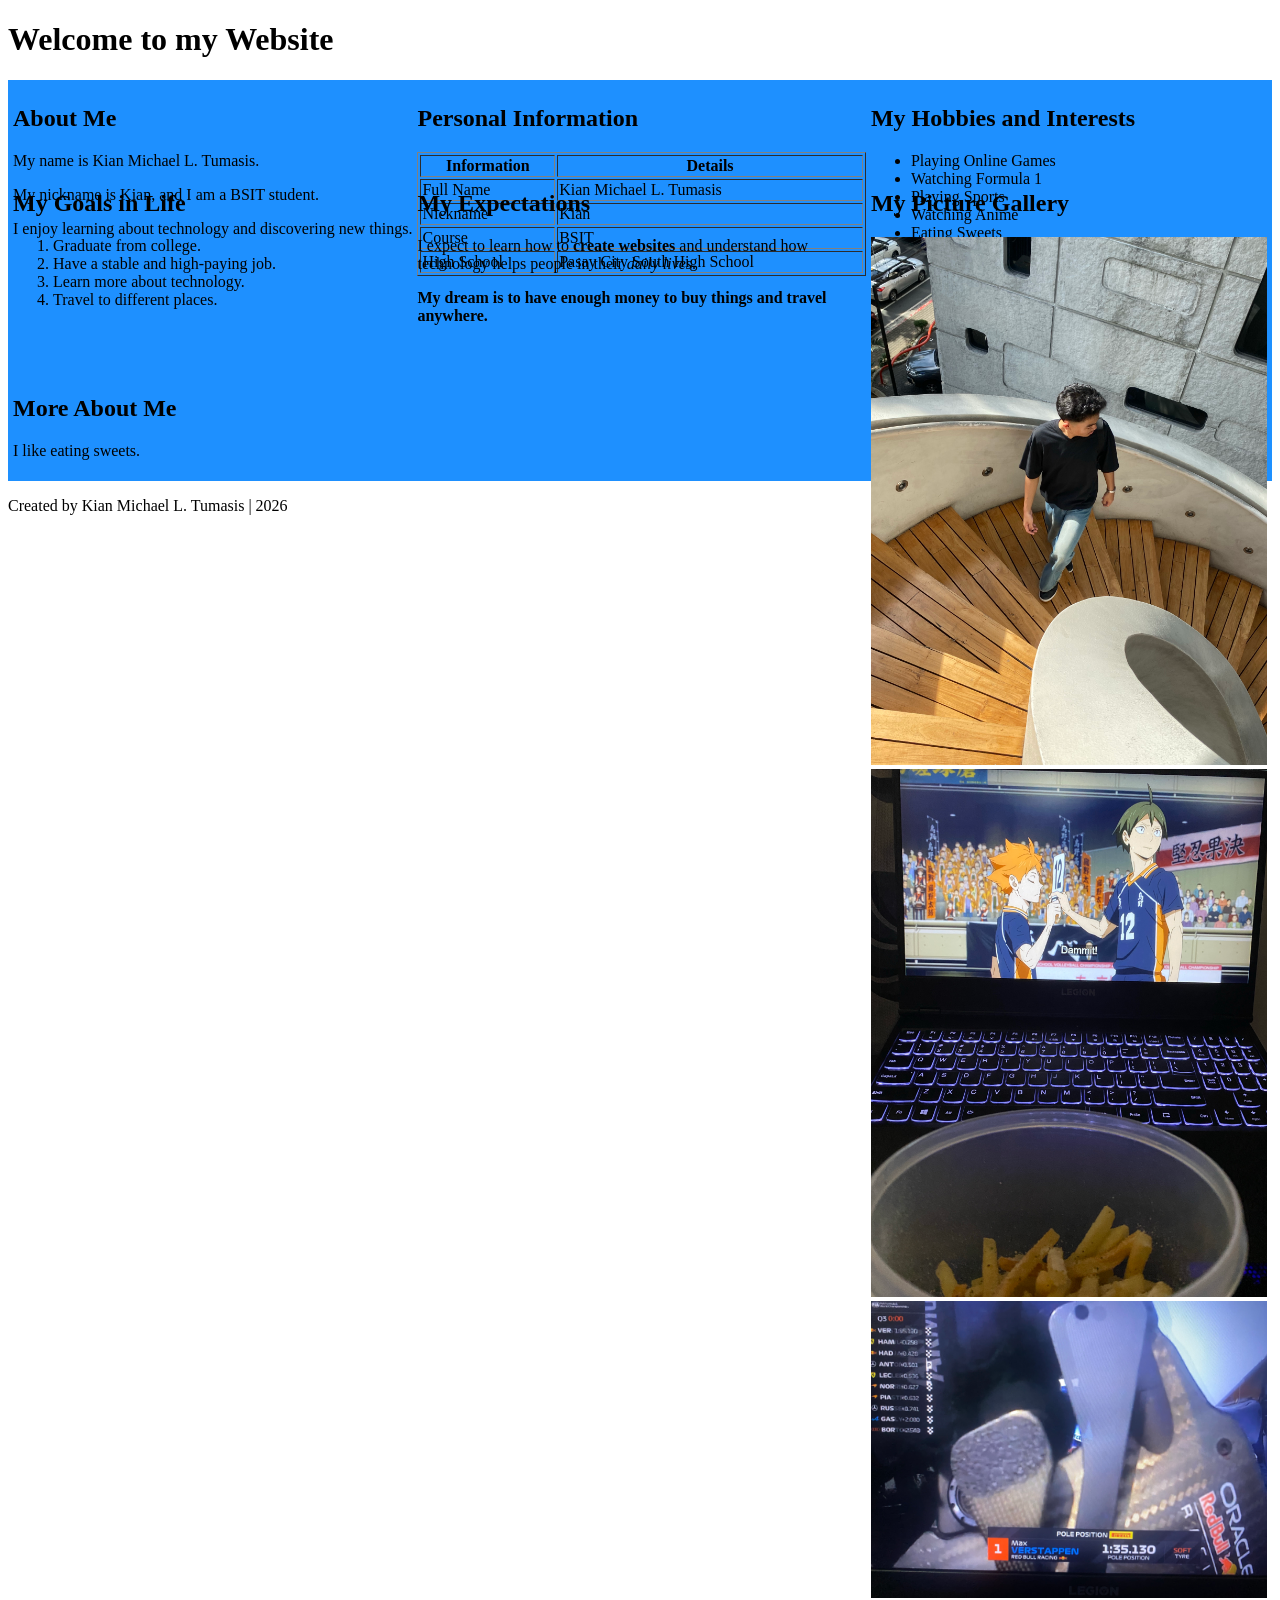
==== introduction/introduction/index.html @ d03a4450 "Update index.html" ====
<!DOCTYPE html>
<html lang="en">
<head>
<meta charset="UTF-8">
<meta name="viewport" content="width=device-width, initial-scale=1.0">
<title>My Personal Introduction</title>
<link rel="stylesheet" href="Css/css-grid.css">
</head>
<body>

<header>
    <h1>Welcome to my Website</h1>
</header>

<main class="container">

    <section class="box">
        <h2>About Me</h2>
        <p>My name is Kian Michael L. Tumasis.</p>
        <p>My nickname is Kian, and I am a BSIT student.</p>
        <p>I enjoy learning about technology and discovering new things.</p>
    </section>

    <section class="box">
        <h2>Personal Information</h2>
        <table border="1" width="100%">
            <tr>
                <th>Information</th>
                <th>Details</th>
            </tr>
            <tr>
                <td>Full Name</td>
                <td>Kian Michael L. Tumasis</td>
            </tr>
            <tr>
                <td>Nickname</td>
                <td>Kian</td>
            </tr>
            <tr>
                <td>Course</td>
                <td>BSIT</td>
            </tr>
            <tr>
                <td>High School</td>
                <td>Pasay City South High School</td>
            </tr>
        </table>
    </section>

    <section class="box">
        <h2>My Hobbies and Interests</h2>
        <ul>
            <li>Playing Online Games</li>
            <li>Watching Formula 1</li>
            <li>Playing Sports</li>
            <li>Watching Anime</li>
            <li>Eating Sweets</li>
        </ul>
    </section>

    <section class="box">
        <h2>My Goals in Life</h2>
        <ol>
            <li>Graduate from college.</li>
            <li>Have a stable and high-paying job.</li>
            <li>Learn more about technology.</li>
            <li>Travel to different places.</li>
        </ol>
    </section>

    <section class="box">
        <h2>My Expectations</h2>
        <p>
            I expect to learn how to <b>create websites</b>
            and understand how technology helps people in their
            <i>daily lives</i>.
        </p>
        <p>
            <b>My dream is to have enough money to buy things
            and travel anywhere.</b>
        </p>
    </section>

    <section class="box">
        <h2>My Picture Gallery</h2>
        <img src="Image%20(1).jpg" width="100%">
        <img src="Image%20(2).jpg" width="100%">
        <img src="Image%20(3).jpg" width="100%">
    </section>

    <section class="box">
        <h2>More About Me</h2>
        <p>I like eating sweets.</p>
    </section>

</main>

<footer>
    <p>Created by Kian Michael L. Tumasis | 2026</p>
</footer>

</body>
</html>
---- introduction/introduction/Css/css-grid.css ----
.container {
  display: grid;
  grid-template-columns: auto auto auto;
  grid-template-rows: 80px 200px;  
  background-color: dodgerblue;
  padding: 5px;
  gap: 5px;  
}
.container div {
  background-color: #f1f1f1;
  color:#000;
  padding: 10px;
  font-size: 30px;
  text-align: center;
}
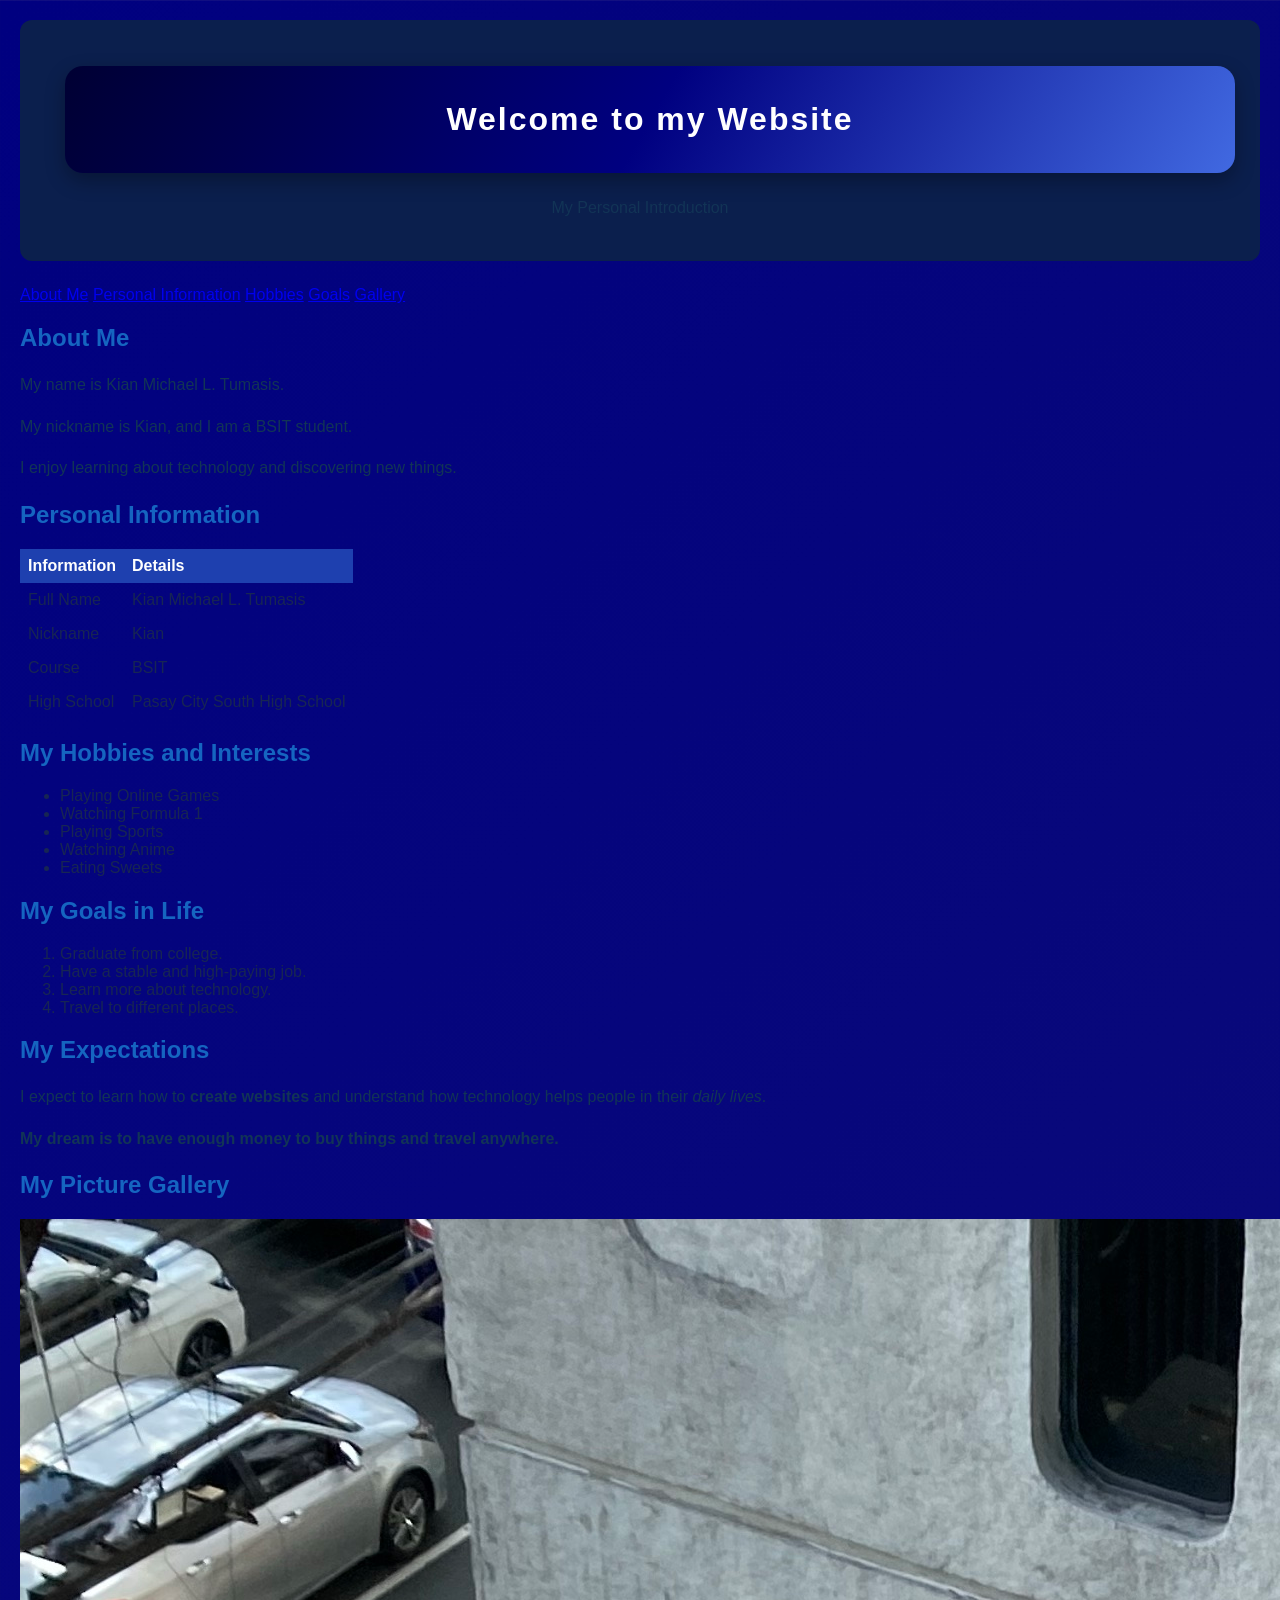
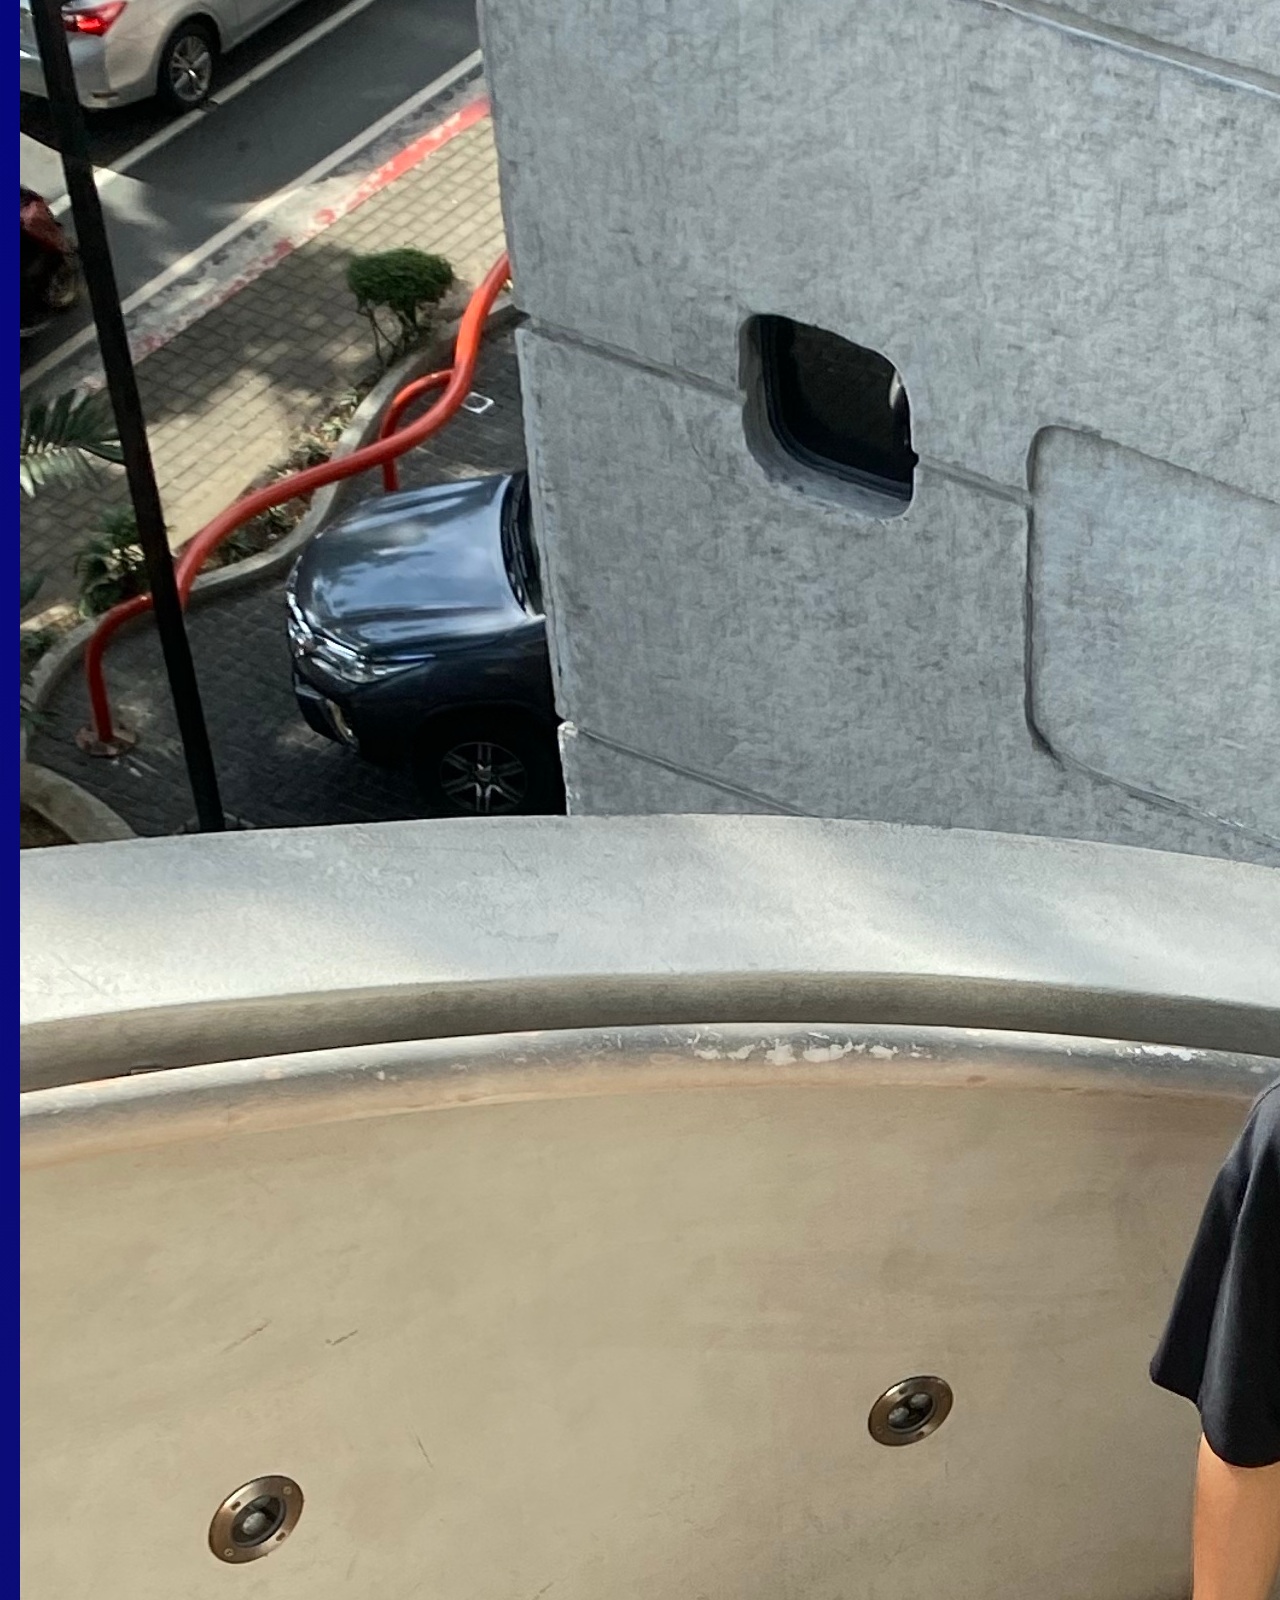
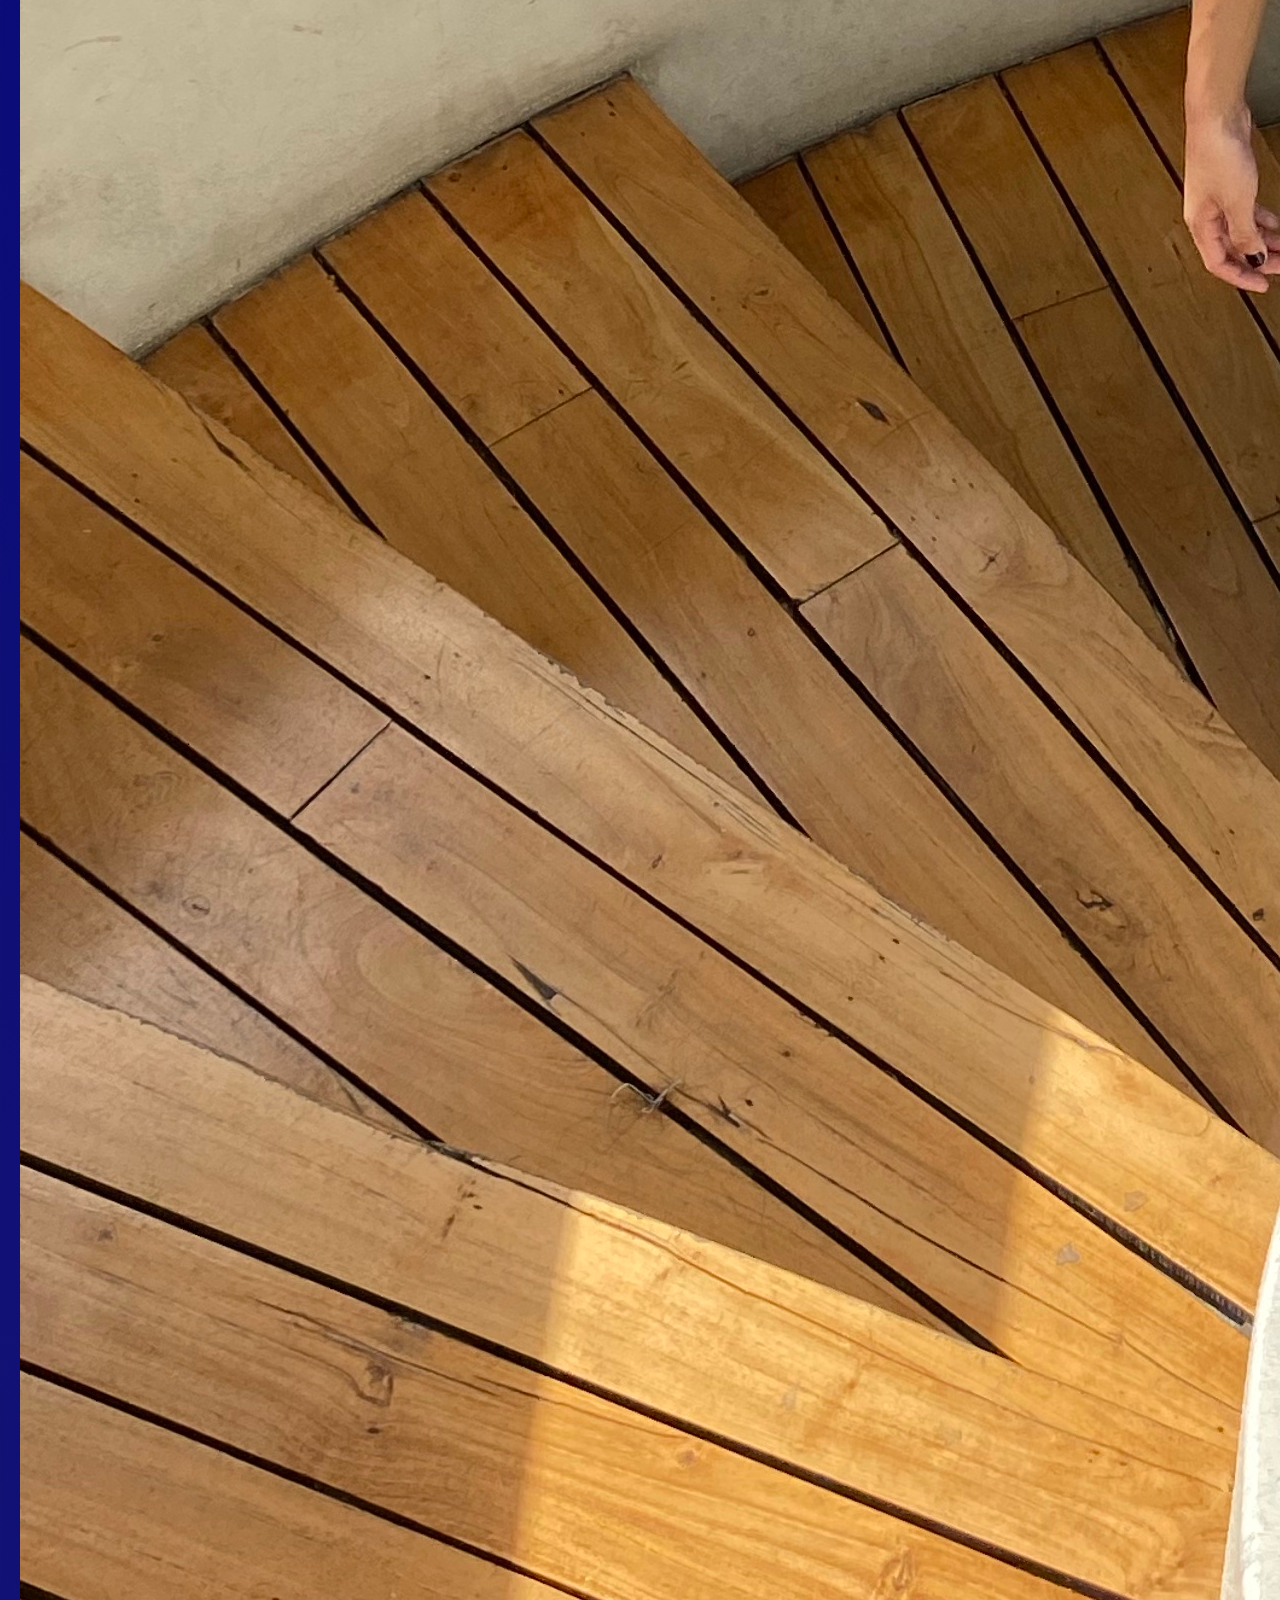
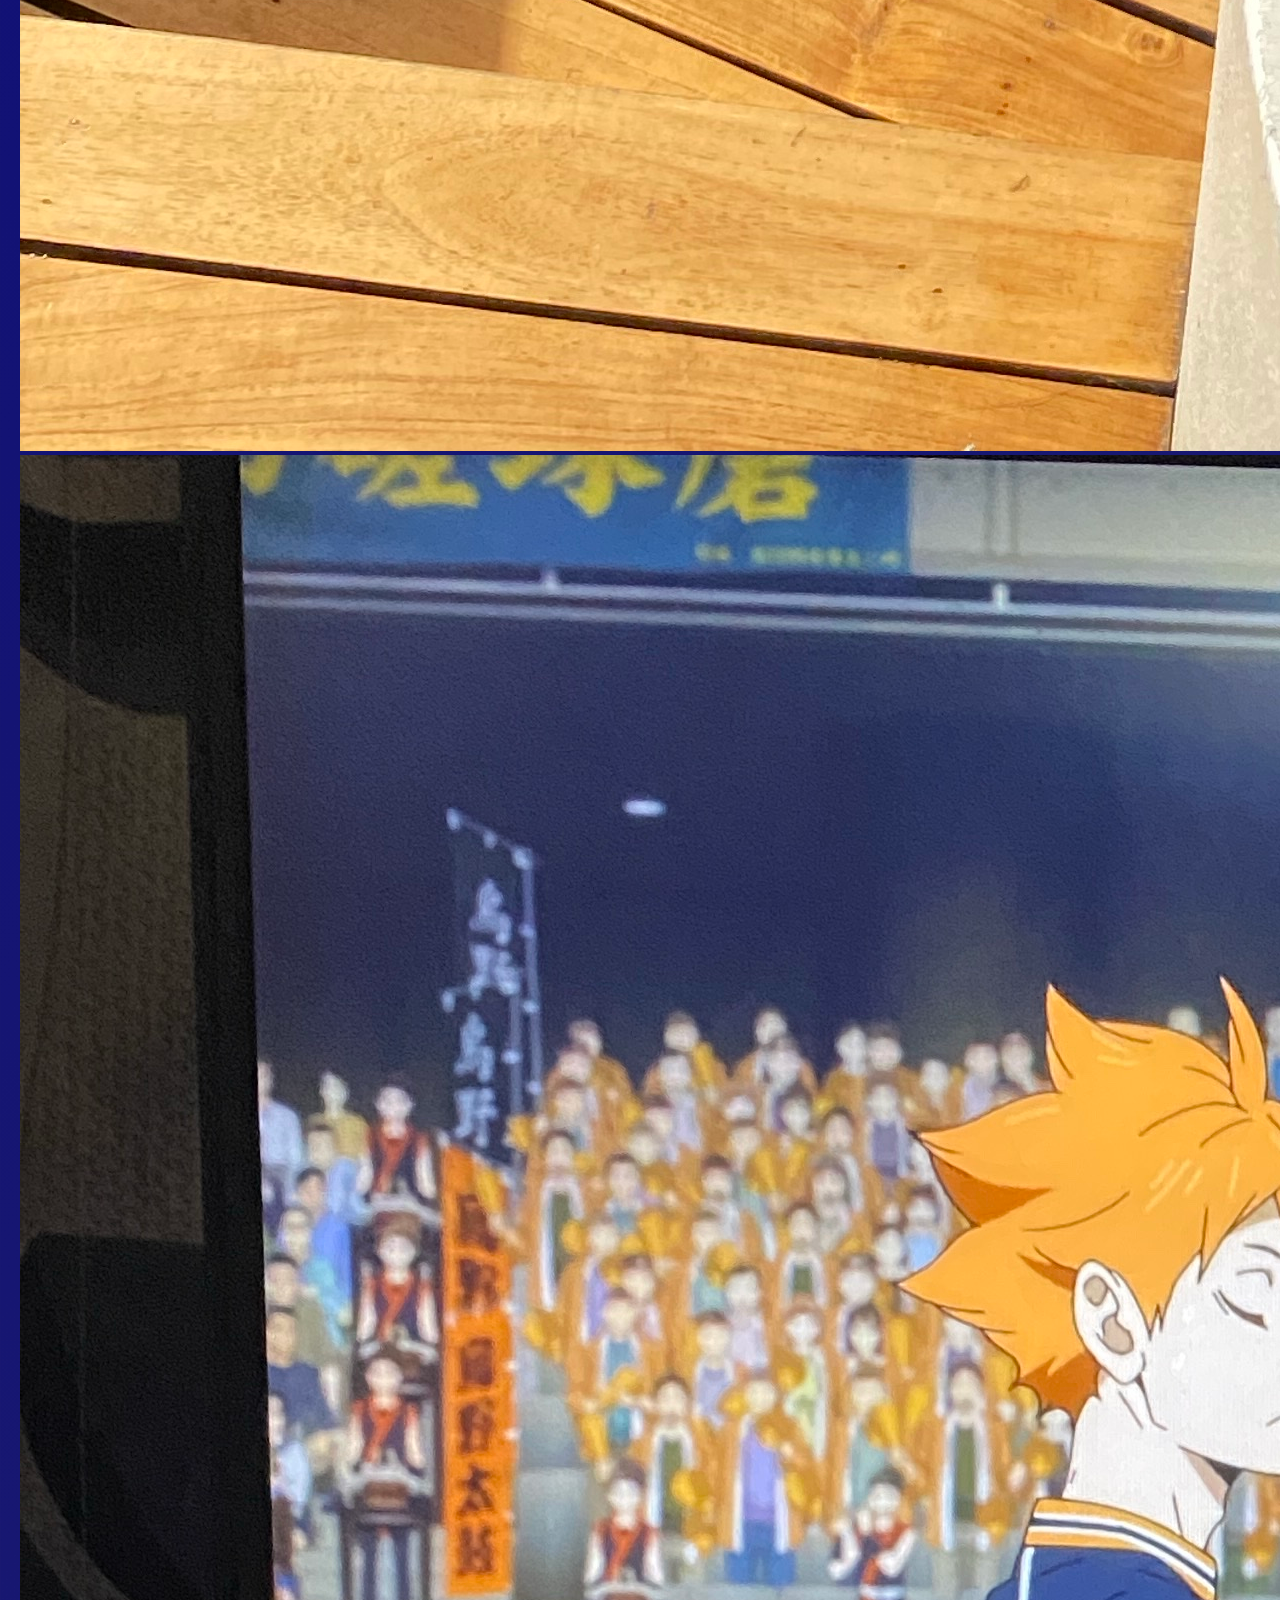
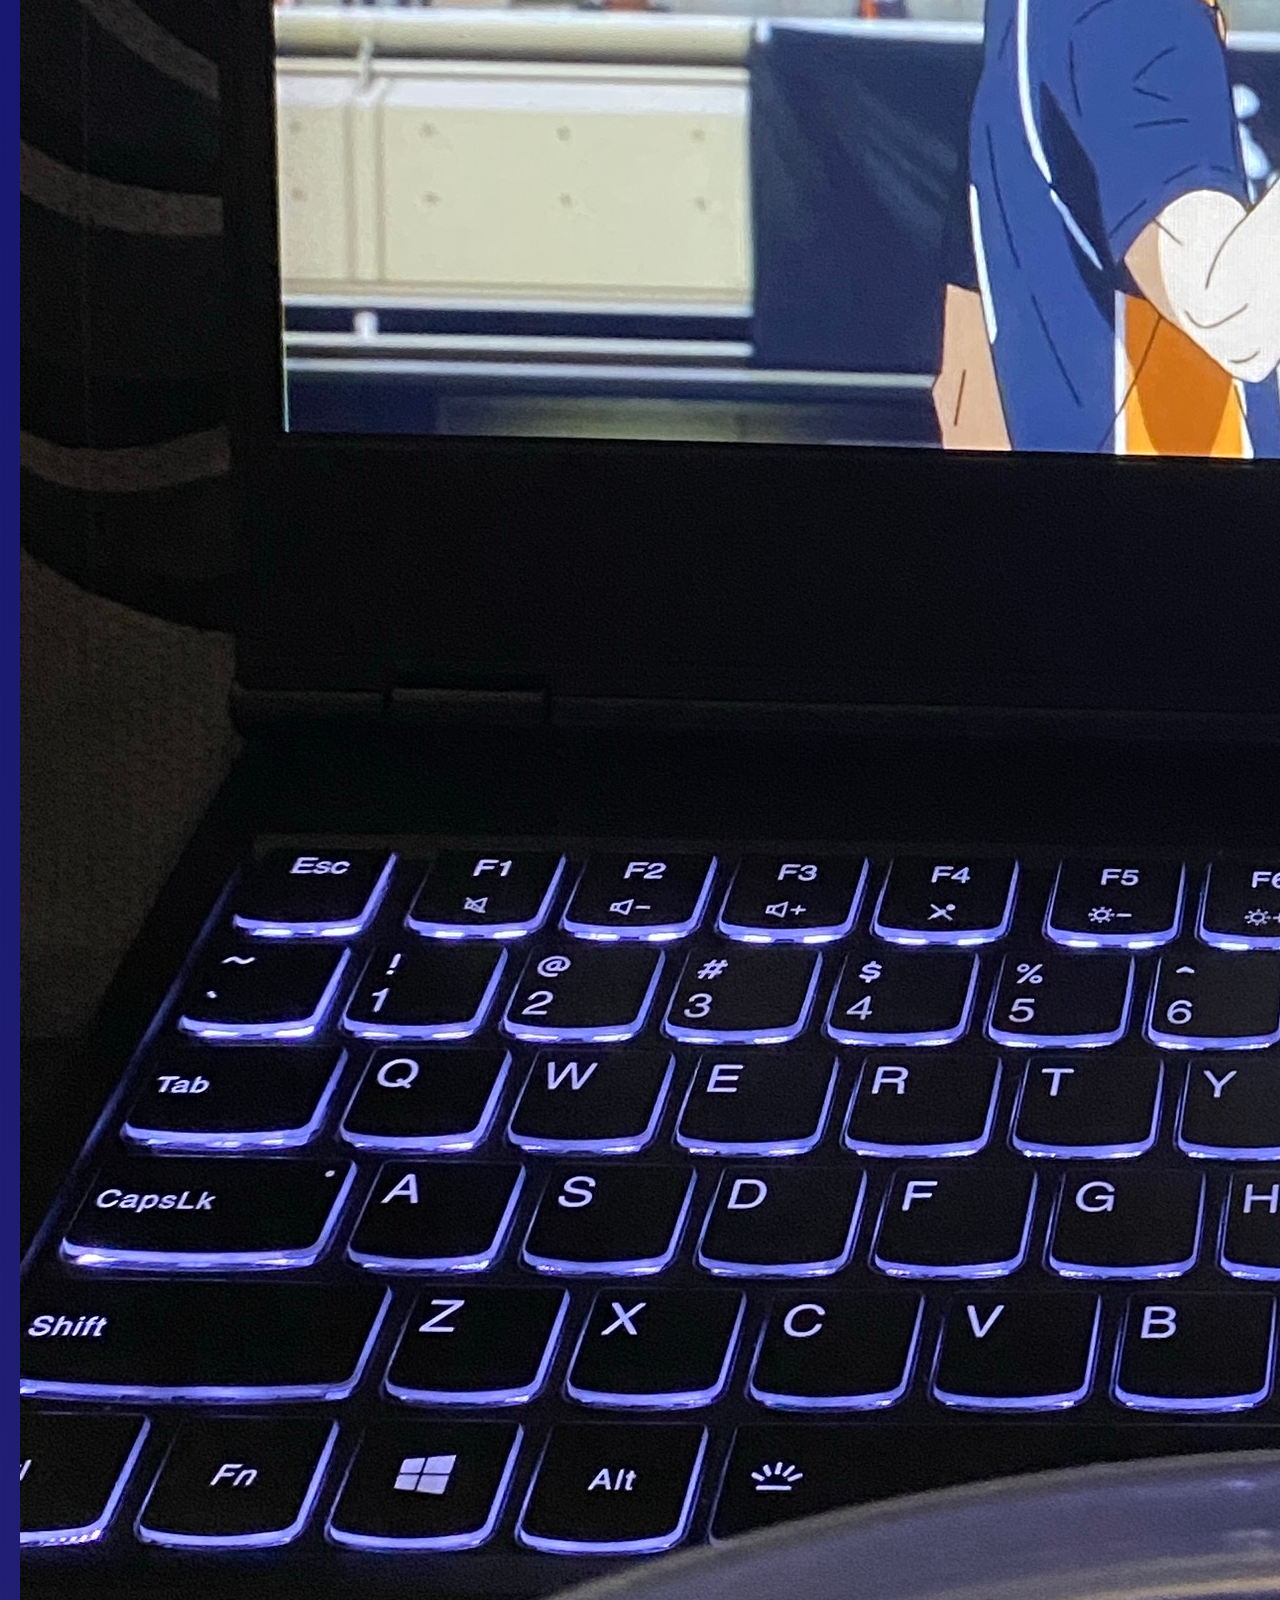
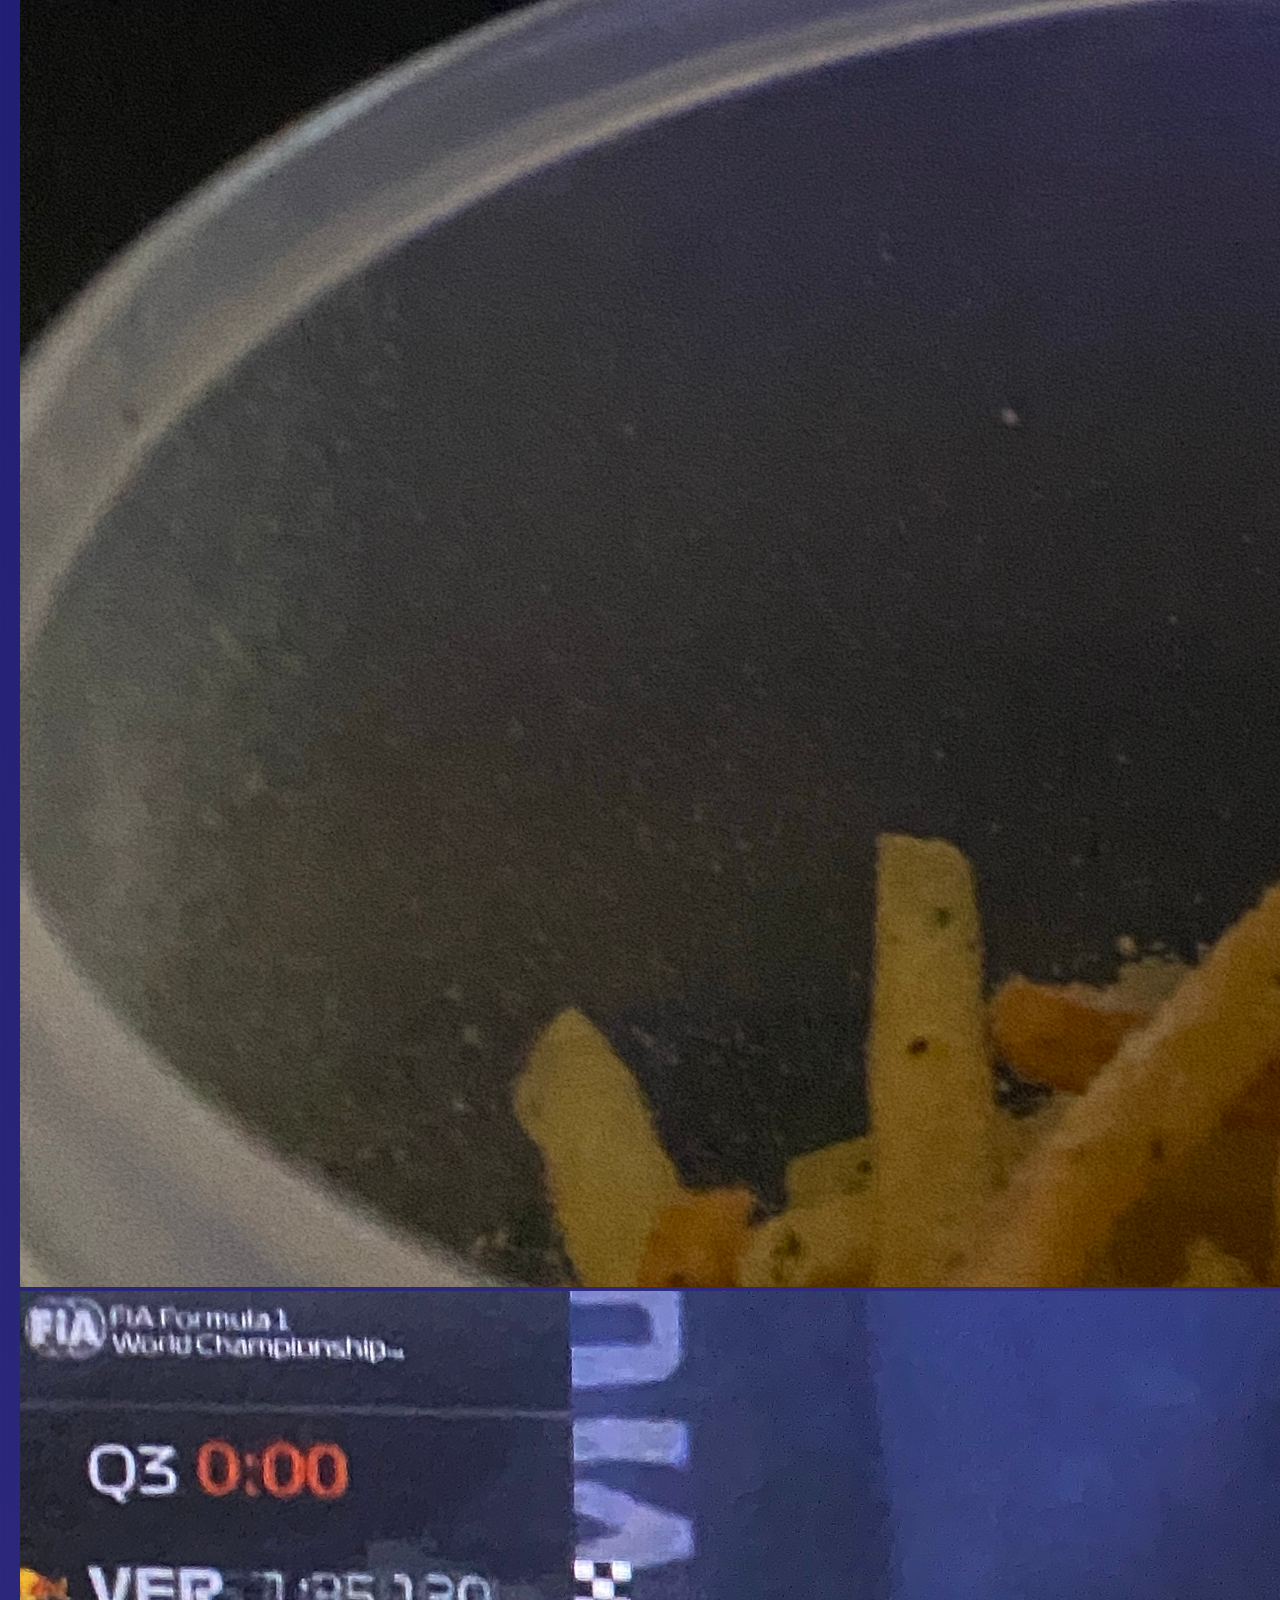
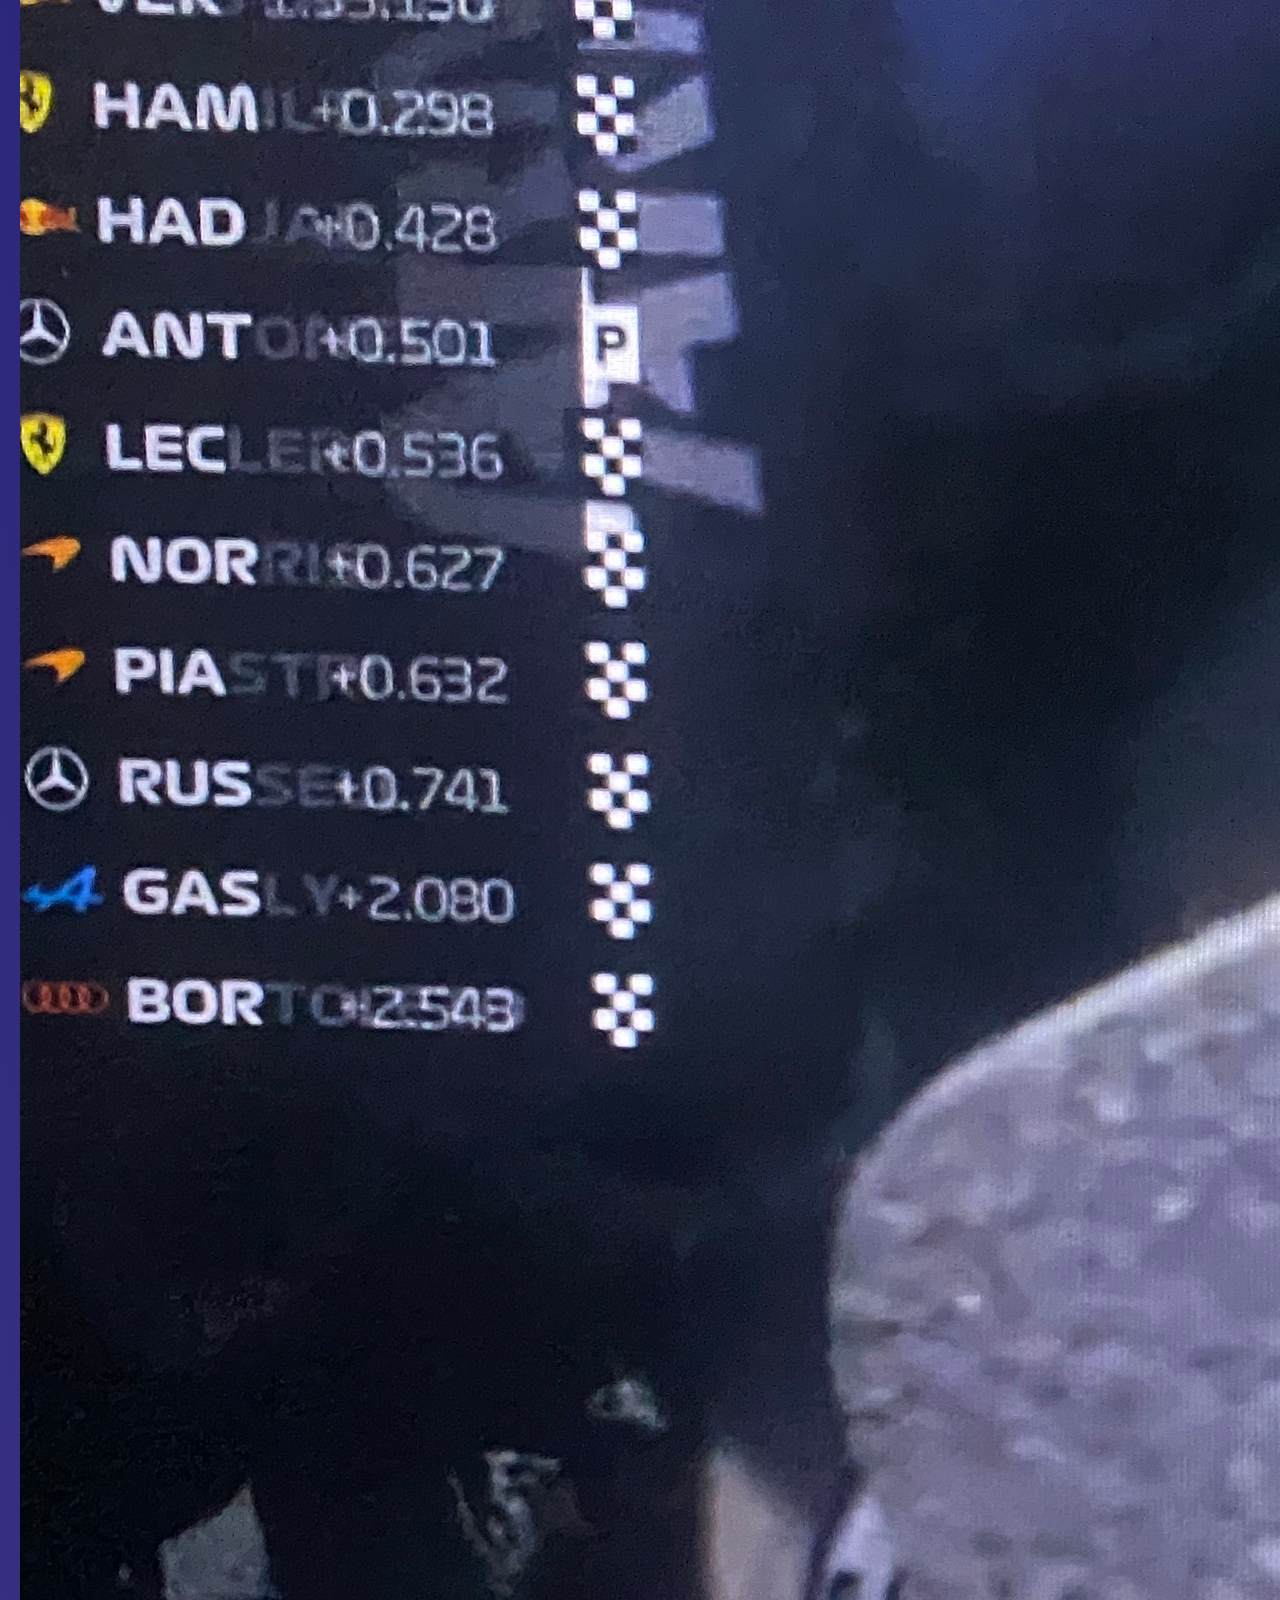
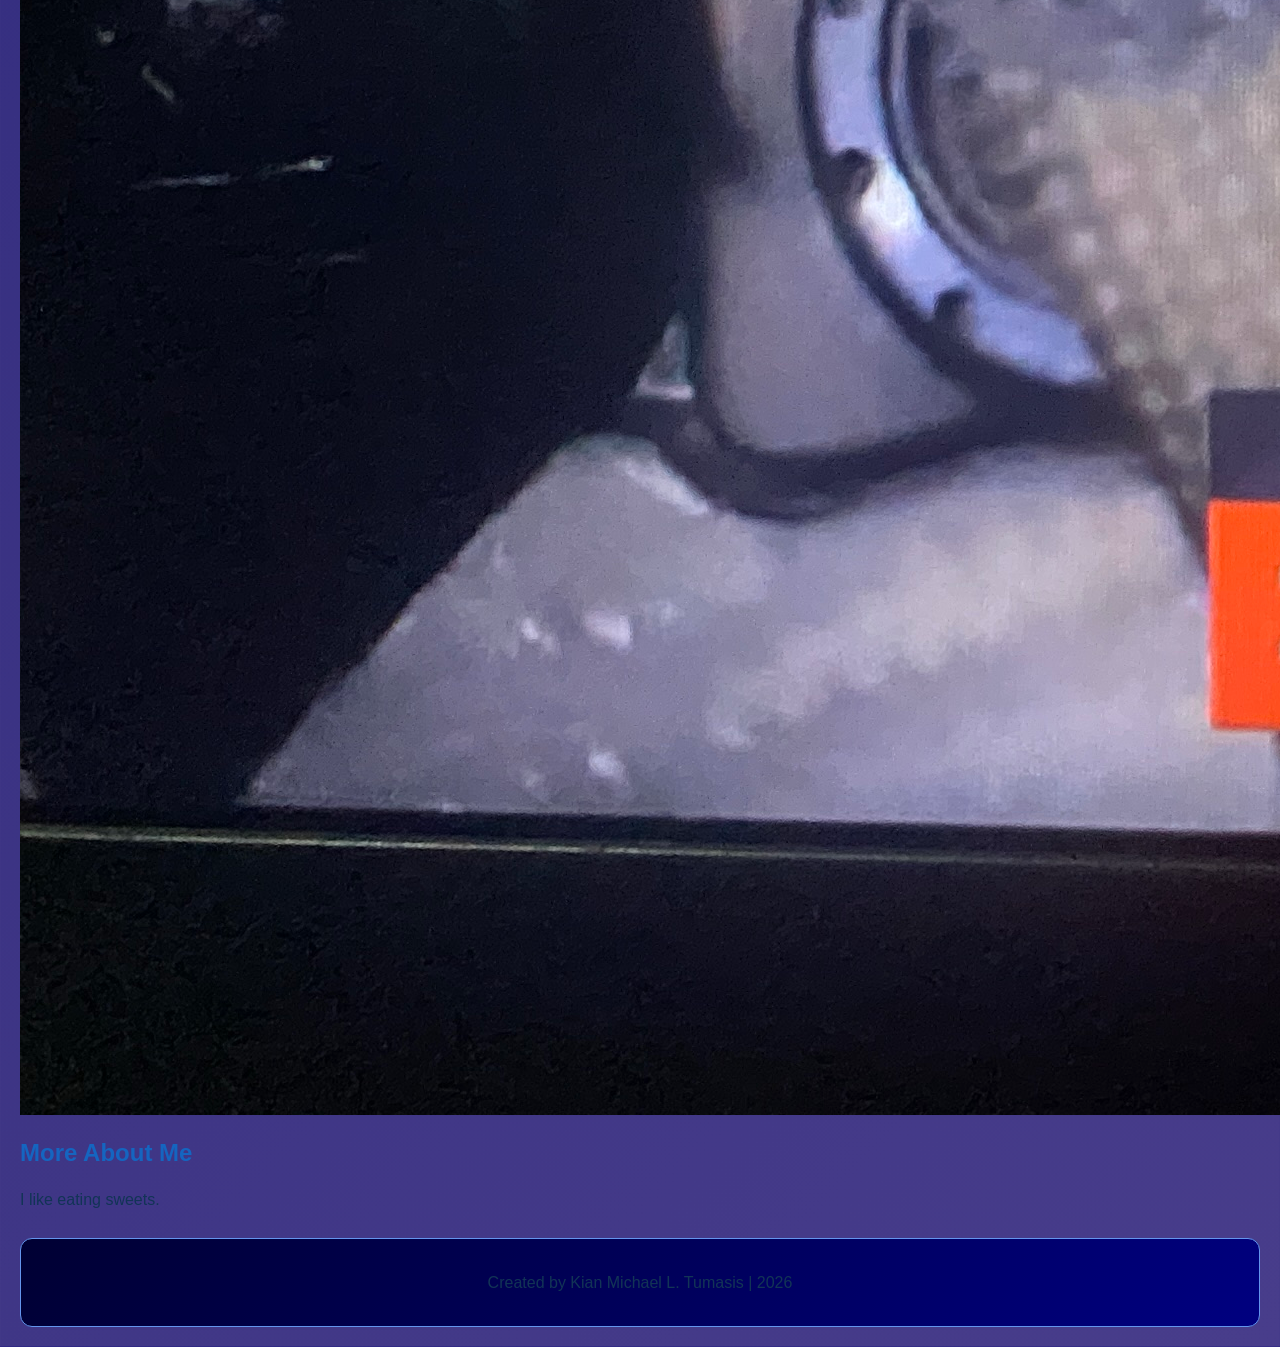
==== commit a0a806f6: "Update index.html" ====
--- a/introduction/introduction/index.html
+++ b/introduction/introduction/index.html
@@ -2,96 +2,113 @@
 <!DOCTYPE html>
 <html lang="en">
 <head>
-<meta charset="UTF-8">
-<meta name="viewport" content="width=device-width, initial-scale=1.0">
-<title>My Personal Introduction</title>
-<link rel="stylesheet" href="Css/css-grid.css">
+    <meta charset="UTF-8">
+    <meta name="viewport" content="width=device-width, initial-scale=1.0">
+    <title>My Personal Introduction</title>
+    <link rel="stylesheet" href="Css/mystyle.css">
+    <link rel="stylesheet" href="Css/flexbox.css">
+    <link rel="stylesheet" href="Css/css-grid.css">
 </head>
 <body>
 
 <header>
     <h1>Welcome to my Website</h1>
+    <p>My Personal Introduction</p>
 </header>
 
-<main class="container">
+<nav class="flex-container">
+    <a href="#about">About Me</a>
+    <a href="#information">Personal Information</a>
+    <a href="#hobbies">Hobbies</a>
+    <a href="#goals">Goals</a>
+    <a href="#gallery">Gallery</a>
+</nav>
 
-    <section class="box">
-        <h2>About Me</h2>
-        <p>My name is Kian Michael L. Tumasis.</p>
-        <p>My nickname is Kian, and I am a BSIT student.</p>
-        <p>I enjoy learning about technology and discovering new things.</p>
-    </section>
+<main>
 
-    <section class="box">
-        <h2>Personal Information</h2>
-        <table border="1" width="100%">
-            <tr>
-                <th>Information</th>
-                <th>Details</th>
-            </tr>
-            <tr>
-                <td>Full Name</td>
-                <td>Kian Michael L. Tumasis</td>
-            </tr>
-            <tr>
-                <td>Nickname</td>
-                <td>Kian</td>
-            </tr>
-            <tr>
-                <td>Course</td>
-                <td>BSIT</td>
-            </tr>
-            <tr>
-                <td>High School</td>
-                <td>Pasay City South High School</td>
-            </tr>
-        </table>
-    </section>
+    <section class="grid-container">
 
-    <section class="box">
-        <h2>My Hobbies and Interests</h2>
-        <ul>
-            <li>Playing Online Games</li>
-            <li>Watching Formula 1</li>
-            <li>Playing Sports</li>
-            <li>Watching Anime</li>
-            <li>Eating Sweets</li>
-        </ul>
-    </section>
+        <div class="grid-item" id="about">
+            <h2>About Me</h2>
+            <p>My name is Kian Michael L. Tumasis.</p>
+            <p>My nickname is Kian, and I am a BSIT student.</p>
+            <p>I enjoy learning about technology and discovering new things.</p>
+        </div>
 
-    <section class="box">
-        <h2>My Goals in Life</h2>
-        <ol>
-            <li>Graduate from college.</li>
-            <li>Have a stable and high-paying job.</li>
-            <li>Learn more about technology.</li>
-            <li>Travel to different places.</li>
-        </ol>
-    </section>
+        <div class="grid-item" id="information">
+            <h2>Personal Information</h2>
+            <table>
+                <tr>
+                    <th>Information</th>
+                    <th>Details</th>
+                </tr>
+                <tr>
+                    <td>Full Name</td>
+                    <td>Kian Michael L. Tumasis</td>
+                </tr>
+                <tr>
+                    <td>Nickname</td>
+                    <td>Kian</td>
+                </tr>
+                <tr>
+                    <td>Course</td>
+                    <td>BSIT</td>
+                </tr>
+                <tr>
+                    <td>High School</td>
+                    <td>Pasay City South High School</td>
+                </tr>
+            </table>
+        </div>
 
-    <section class="box">
-        <h2>My Expectations</h2>
-        <p>
-            I expect to learn how to <b>create websites</b>
-            and understand how technology helps people in their
-            <i>daily lives</i>.
-        </p>
-        <p>
-            <b>My dream is to have enough money to buy things
-            and travel anywhere.</b>
-        </p>
-    </section>
+        <div class="grid-item" id="hobbies">
+            <h2>My Hobbies and Interests</h2>
+            <ul>
+                <li>Playing Online Games</li>
+                <li>Watching Formula 1</li>
+                <li>Playing Sports</li>
+                <li>Watching Anime</li>
+                <li>Eating Sweets</li>
+            </ul>
+        </div>
 
-    <section class="box">
-        <h2>My Picture Gallery</h2>
-        <img src="Image%20(1).jpg" width="100%">
-        <img src="Image%20(2).jpg" width="100%">
-        <img src="Image%20(3).jpg" width="100%">
-    </section>
+        <div class="grid-item" id="goals">
+            <h2>My Goals in Life</h2>
+            <ol>
+                <li>Graduate from college.</li>
+                <li>Have a stable and high-paying job.</li>
+                <li>Learn more about technology.</li>
+                <li>Travel to different places.</li>
+            </ol>
+        </div>
 
-    <section class="box">
-        <h2>More About Me</h2>
-        <p>I like eating sweets.</p>
+        <div class="grid-item">
+            <h2>My Expectations</h2>
+            <p>
+                I expect to learn how to <b>create websites</b>
+                and understand how technology helps people in their
+                <i>daily lives</i>.
+            </p>
+            <p>
+                <b>My dream is to have enough money to buy things
+                and travel anywhere.</b>
+            </p>
+        </div>
+
+        <div class="grid-item" id="gallery">
+            <h2>My Picture Gallery</h2>
+            <div class="flex-container gallery">
+                <img src="Image%20(1).jpg" alt="My picture 1">
+                <img src="Image%20(2).jpg" alt="My picture 2">
+                <img src="Image%20(3).jpg" alt="My picture 3">
+            </div>
+        </div>
+
+        <div class="grid-item">
+            <h2>More About Me</h2>
+            <p>I like eating sweets.</p>
+        </div>
+
     </section>
 
 </main>
--- a/introduction/introduction/Css/mystyle.css
+++ b/introduction/introduction/Css/mystyle.css
@@ -0,0 +1,26 @@
+
+body {
+    background-color: #bbdefb;
+    font-family: Arial, sans-serif;
+    margin: 20px;
+    color: #0d47a1;
+}
+
+h1 {
+    color: #0d47a1;
+    margin-left: 20px;
+    background-color: #64b5f6;
+    padding: 20px;
+    border-radius: 10px;
+}
+
+h2 {
+    color: #1565c0;
+}
+
+p {
+    color: #123456;
+    font-size: 16px;
+    line-height: 1.6;
+}
+
--- a/introduction/introduction/Css/flexbox.css
+++ b/introduction/introduction/Css/flexbox.css
@@ -0,0 +1,95 @@
+
+body {
+    font-family: Arial, sans-serif;
+    margin: 0;
+    padding: 25px;
+    background: linear-gradient(135deg, #000080, #191970, #483d8b);
+    color: #ffffff;
+}
+
+h1 {
+    text-align: center;
+    color: white;
+    background: linear-gradient(120deg, #000033, #000080, #4169e1);
+    padding: 35px;
+    border-radius: 18px;
+    box-shadow: 0 8px 20px rgba(0,0,0,0.3);
+    letter-spacing: 2px;
+}
+
+.container {
+    display: flex;
+    flex-wrap: wrap;
+    justify-content: center;
+    align-items: stretch;
+    gap: 20px;
+    padding: 25px;
+    background: rgba(255,255,255,0.12);
+    border: 2px solid #6495ed;
+    border-radius: 20px;
+}
+
+.item {
+    flex: 1 1 200px;
+    min-height: 150px;
+    padding: 25px;
+    border-radius: 18px;
+    color: white;
+    text-align: center;
+    display: flex;
+    justify-content: center;
+    align-items: center;
+    font-size: 20px;
+    font-weight: bold;
+    box-shadow: 0 6px 15px rgba(0,0,0,0.3);
+    transition: 0.3s ease;
+}
+
+.item:nth-child(1) {
+    background: linear-gradient(135deg, #000080, #4169e1);
+}
+
+.item:nth-child(2) {
+    background: linear-gradient(135deg, #191970, #7b68ee);
+}
+
+.item:nth-child(3) {
+    background: linear-gradient(135deg, #ff416c, #ff4b2b);
+}
+
+.item:nth-child(4) {
+    background: linear-gradient(135deg, #000080, #00bcd4);
+}
+
+.item:nth-child(5) {
+    background: linear-gradient(135deg, #483d8b, #9370db);
+}
+
+.item:hover {
+    transform: translateY(-8px) scale(1.03);
+    box-shadow: 0 12px 25px rgba(0,0,0,0.4);
+}
+
+footer {
+    text-align: center;
+    color: white;
+    padding: 20px;
+    margin-top: 25px;
+    background: linear-gradient(135deg, #000033, #000080);
+    border: 1px solid #6495ed;
+    border-radius: 15px;
+}
+
+@media (max-width: 600px) {
+    body {
+        padding: 12px;
+    }
+
+    .container {
+        padding: 12px;
+    }
+
+    .item {
+        flex-basis: 100%;
+    }
+}
--- a/introduction/introduction/Css/css-grid.css
+++ b/introduction/introduction/Css/css-grid.css
@@ -1,15 +1,81 @@
+
+body {
+    margin: 0;
+    padding: 20px;
+    background-color: #dbeafe;
+    font-family: Arial, sans-serif;
+    color: #172554;
+}
+
+header {
+    background-color: #0b1f4d;
+    color: white;
+    text-align: center;
+    padding: 25px;
+    border-radius: 12px;
+    margin-bottom: 25px;
+}
+
 .container {
-  display: grid;
-  grid-template-columns: auto auto auto;
-  grid-template-rows: 80px 200px;  
-  background-color: dodgerblue;
-  padding: 5px;
-  gap: 5px;  
+    display: grid;
+    grid-template-columns: repeat(3, 1fr);
+    grid-template-rows: auto;
+    gap: 20px;
 }
-.container div {
-  background-color: #f1f1f1;
-  color:#000;
-  padding: 10px;
-  font-size: 30px;
-  text-align: center;
+
+.box {
+    background-color: #ffffff;
+    border: 2px solid #2563eb;
+    border-radius: 12px;
+    padding: 20px;
+    box-shadow: 0 4px 10px rgba(0, 0, 0, 0.12);
 }
+
+.box h2 {
+    color: #123b80;
+    border-bottom: 2px solid #60a5fa;
+    padding-bottom: 10px;
+}
+
+.box img {
+    width: 100%;
+    height: 150px;
+    object-fit: cover;
+    border-radius: 8px;
+    margin-bottom: 10px;
+}
+
+table {
+    border-collapse: collapse;
+}
+
+th {
+    background-color: #1e40af;
+    color: white;
+}
+
+th, td {
+    padding: 8px;
+    text-align: left;
+}
+
+footer {
+    background-color: #0b1f4d;
+    color: white;
+    text-align: center;
+    padding: 15px;
+    margin-top: 25px;
+    border-radius: 12px;
+}
+
+@media (max-width: 768px) {
+    .container {
+        grid-template-columns: repeat(2, 1fr);
+    }
+}
+
+@media (max-width: 500px) {
+    .container {
+        grid-template-columns: 1fr;
+    }
+}
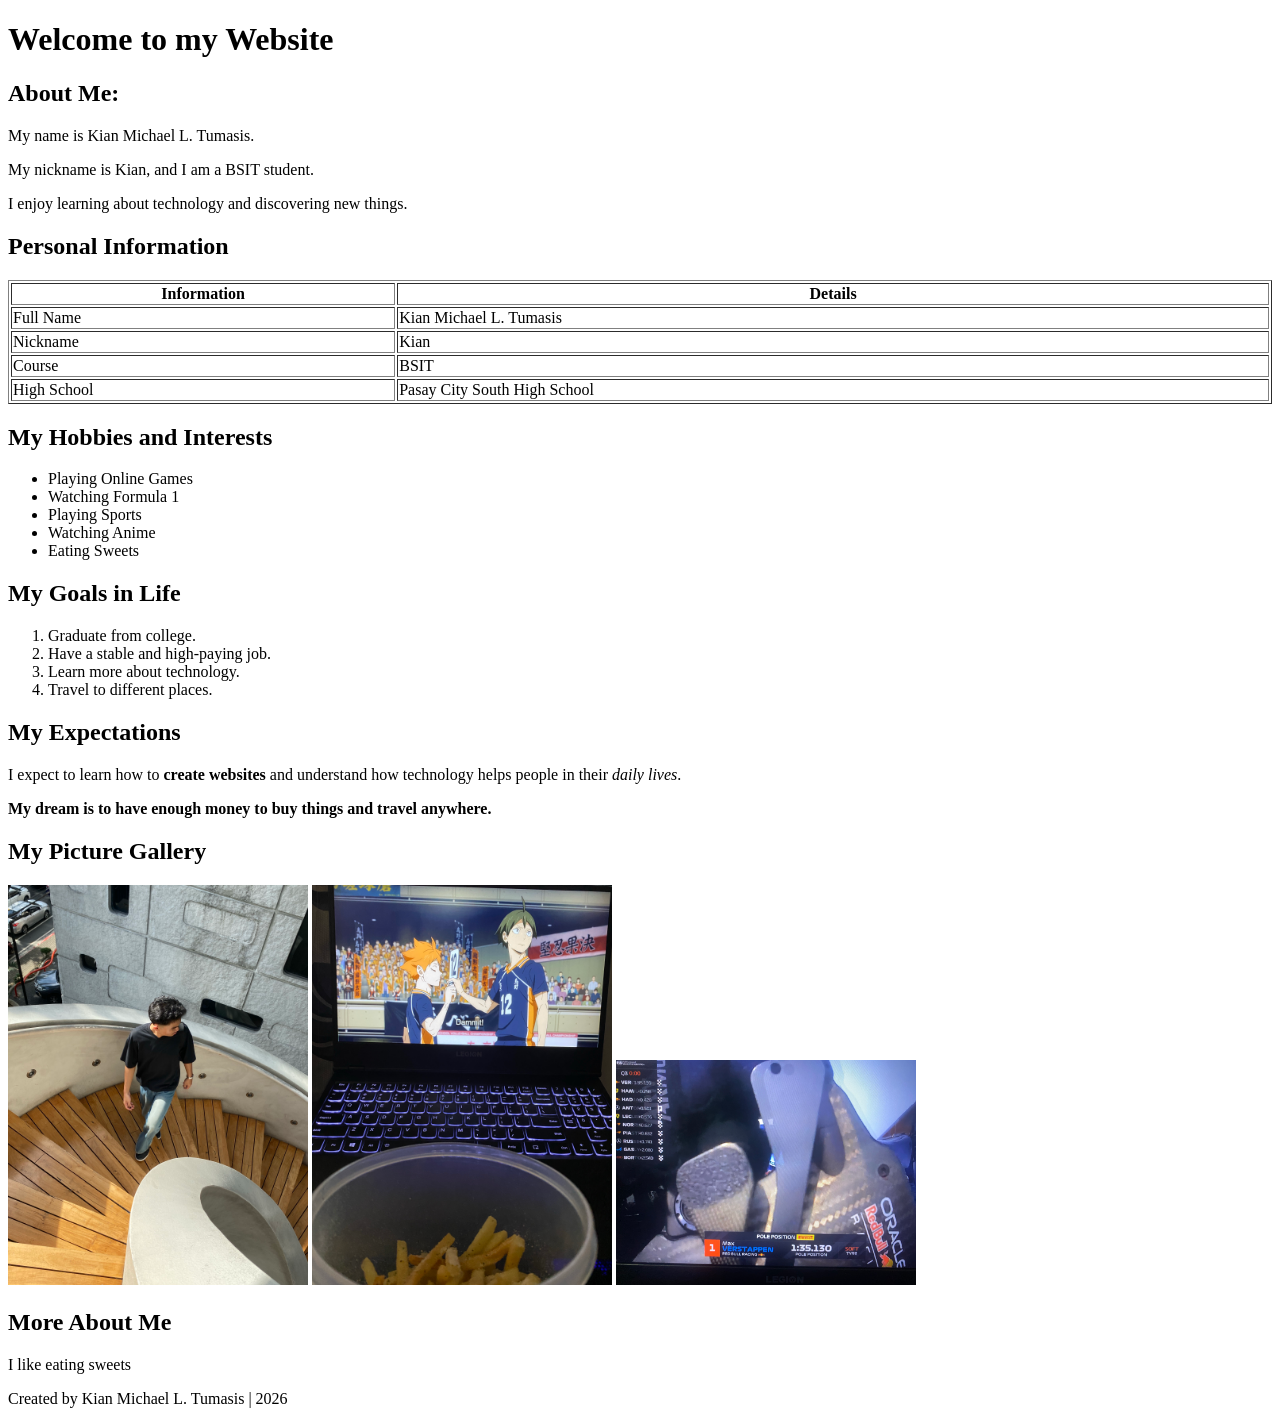
==== commit afe4437f: "Refactor index.html for improved structure" ====
--- a/introduction/introduction/index.html
+++ b/introduction/introduction/index.html
@@ -5,113 +5,86 @@
     <meta charset="UTF-8">
     <meta name="viewport" content="width=device-width, initial-scale=1.0">
     <title>My Personal Introduction</title>
-    <link rel="stylesheet" href="Css/mystyle.css">
-    <link rel="stylesheet" href="Css/flexbox.css">
-    <link rel="stylesheet" href="Css/css-grid.css">
+
+    <link rel="stylesheet" href="css/rwd.css?version=0.1">
 </head>
 <body>
 
 <header>
     <h1>Welcome to my Website</h1>
-    <p>My Personal Introduction</p>
 </header>
 
-<nav class="flex-container">
-    <a href="#about">About Me</a>
-    <a href="#information">Personal Information</a>
-    <a href="#hobbies">Hobbies</a>
-    <a href="#goals">Goals</a>
-    <a href="#gallery">Gallery</a>
-</nav>
+<div>
+    <h2>About Me:</h2>
+    <p>My name is Kian Michael L. Tumasis.</p>
+    <p>My nickname is Kian, and I am a BSIT student.</p>
+    <p>I enjoy learning about technology and discovering new things.</p>
 
-<main>
+    <h2>Personal Information</h2>
+    <table border="1" width="100%">
+        <tr>
+            <th>Information</th>
+            <th>Details</th>
+        </tr>
+        <tr>
+            <td>Full Name</td>
+            <td>Kian Michael L. Tumasis</td>
+        </tr>
+        <tr>
+            <td>Nickname</td>
+            <td>Kian</td>
+        </tr>
+        <tr>
+            <td>Course</td>
+            <td>BSIT</td>
+        </tr>
+        <tr>
+            <td>High School</td>
+            <td>Pasay City South High School</td>
+        </tr>
+    </table>
 
-    <section class="grid-container">
+    <h2>My Hobbies and Interests</h2>
+    <ul>
+        <li>Playing Online Games</li>
+        <li>Watching Formula 1</li>
+        <li>Playing Sports</li>
+        <li>Watching Anime</li>
+        <li>Eating Sweets</li>
+    </ul>
 
-        <div class="grid-item" id="about">
-            <h2>About Me</h2>
-            <p>My name is Kian Michael L. Tumasis.</p>
-            <p>My nickname is Kian, and I am a BSIT student.</p>
-            <p>I enjoy learning about technology and discovering new things.</p>
-        </div>
+    <h2>My Goals in Life</h2>
+    <ol>
+        <li>Graduate from college.</li>
+        <li>Have a stable and high-paying job.</li>
+        <li>Learn more about technology.</li>
+        <li>Travel to different places.</li>
+    </ol>
 
-        <div class="grid-item" id="information">
-            <h2>Personal Information</h2>
-            <table>
-                <tr>
-                    <th>Information</th>
-                    <th>Details</th>
-                </tr>
-                <tr>
-                    <td>Full Name</td>
-                    <td>Kian Michael L. Tumasis</td>
-                </tr>
-                <tr>
-                    <td>Nickname</td>
-                    <td>Kian</td>
-                </tr>
-                <tr>
-                    <td>Course</td>
-                    <td>BSIT</td>
-                </tr>
-                <tr>
-                    <td>High School</td>
-                    <td>Pasay City South High School</td>
-                </tr>
-            </table>
-        </div>
+    <h2>My Expectations</h2>
+    <p>
+        I expect to learn how to <b>create websites</b>
+        and understand how technology helps people in their
+        <i>daily lives</i>.
+    </p>
 
-        <div class="grid-item" id="hobbies">
-            <h2>My Hobbies and Interests</h2>
-            <ul>
-                <li>Playing Online Games</li>
-                <li>Watching Formula 1</li>
-                <li>Playing Sports</li>
-                <li>Watching Anime</li>
-                <li>Eating Sweets</li>
-            </ul>
-        </div>
+    <p>
+        <b>
+            My dream is to have enough money to buy things
+            and travel anywhere.
+        </b>
+    </p>
 
-        <div class="grid-item" id="goals">
-            <h2>My Goals in Life</h2>
-            <ol>
-                <li>Graduate from college.</li>
-                <li>Have a stable and high-paying job.</li>
-                <li>Learn more about technology.</li>
-                <li>Travel to different places.</li>
-            </ol>
-        </div>
+    <h2>My Picture Gallery</h2>
+    <img src="Image%20(1).jpg" width="300">
+    <img src="Image%20(2).jpg" width="300">
+    <img src="Image%20(3).jpg" width="300">
 
-        <div class="grid-item">
-            <h2>My Expectations</h2>
-            <p>
-                I expect to learn how to <b>create websites</b>
-                and understand how technology helps people in their
-                <i>daily lives</i>.
-            </p>
-            <p>
-                <b>My dream is to have enough money to buy things
-                and travel anywhere.</b>
-            </p>
-        </div>
-
-        <div class="grid-item" id="gallery">
-            <h2>My Picture Gallery</h2>
-            <div class="flex-container gallery">
-                <img src="Image%20(1).jpg" alt="My picture 1">
-                <img src="Image%20(2).jpg" alt="My picture 2">
-                <img src="Image%20(3).jpg" alt="My picture 3">
-            </div>
-        </div>
-
-        <div class="grid-item">
-            <h2>More About Me</h2>
-            <p>I like eating sweets.</p>
-        </div>
-
-    </section>
-
-</main>
+    <h2>More About Me</h2>
+    <div>
+        <p>I like eating sweets</p>
+    </div>
+</div>
 
 <footer>
     <p>Created by Kian Michael L. Tumasis | 2026</p>
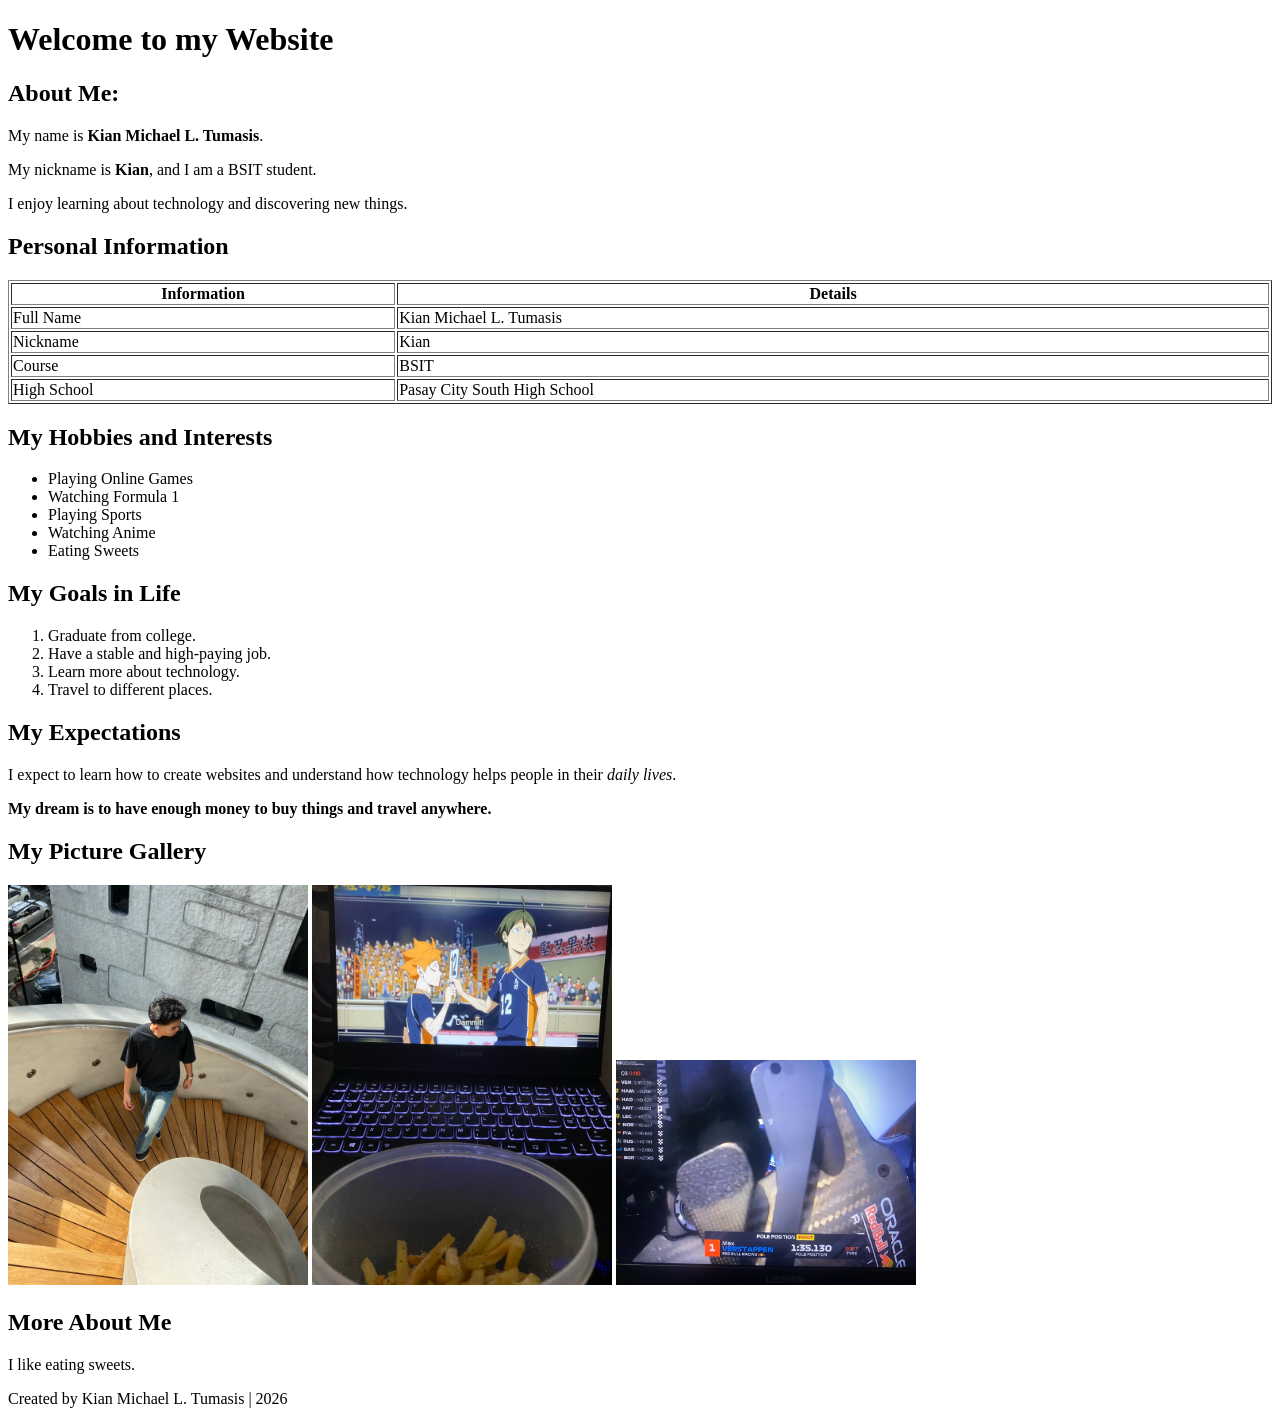
==== commit 19881fbe: "Refactor HTML structure and content" ====
--- a/introduction/introduction/index.html
+++ b/introduction/introduction/index.html
@@ -2,93 +2,83 @@
 <!DOCTYPE html>
 <html lang="en">
 <head>
-    <meta charset="UTF-8">
-    <meta name="viewport" content="width=device-width, initial-scale=1.0">
-    <title>My Personal Introduction</title>
-
-    <link rel="stylesheet" href="css/rwd.css?version=0.1">
+<meta charset="UTF-8">
+<meta name="viewport" content="width=device-width, initial-scale=1.0">
+<title>My Personal Introduction</title>
+<link rel="stylesheet" href="css/rwd.css?version=0.1">
 </head>
 <body>
-
 <header>
-    <h1>Welcome to my Website</h1>
+<h1>Welcome to my Website</h1>
 </header>
-
 <div>
-    <h2>About Me:</h2>
-    <p>My name is Kian Michael L. Tumasis.</p>
-    <p>My nickname is Kian, and I am a BSIT student.</p>
-    <p>I enjoy learning about technology and discovering new things.</p>
-
-    <h2>Personal Information</h2>
-    <table border="1" width="100%">
-        <tr>
-            <th>Information</th>
-            <th>Details</th>
-        </tr>
-        <tr>
-            <td>Full Name</td>
-            <td>Kian Michael L. Tumasis</td>
-        </tr>
-        <tr>
-            <td>Nickname</td>
-            <td>Kian</td>
-        </tr>
-        <tr>
-            <td>Course</td>
-            <td>BSIT</td>
-        </tr>
-        <tr>
-            <td>High School</td>
-            <td>Pasay City South High School</td>
-        </tr>
-    </table>
-
-    <h2>My Hobbies and Interests</h2>
-    <ul>
-        <li>Playing Online Games</li>
-        <li>Watching Formula 1</li>
-        <li>Playing Sports</li>
-        <li>Watching Anime</li>
-        <li>Eating Sweets</li>
-    </ul>
-
-    <h2>My Goals in Life</h2>
-    <ol>
-        <li>Graduate from college.</li>
-        <li>Have a stable and high-paying job.</li>
-        <li>Learn more about technology.</li>
-        <li>Travel to different places.</li>
-    </ol>
-
-    <h2>My Expectations</h2>
-    <p>
-        I expect to learn how to <b>create websites</b>
-        and understand how technology helps people in their
-        <i>daily lives</i>.
-    </p>
-
-    <p>
-        <b>
-            My dream is to have enough money to buy things
-            and travel anywhere.
-        </b>
-    </p>
-
-    <h2>My Picture Gallery</h2>
-    <img src="Image%20(1).jpg" width="300">
-    <img src="Image%20(2).jpg" width="300">
-    <img src="Image%20(3).jpg" width="300">
-
-    <h2>More About Me</h2>
-    <div>
-        <p>I like eating sweets</p>
-    </div>
+<h2>About Me:</h2>
+<p>My name is <b>Kian Michael L. Tumasis</b>.</p>
+<p>My nickname is <strong>Kian</strong>, and I am a BSIT student.</p>
+<p>I enjoy learning about technology and discovering new things.</p>
+<h2>Personal Information</h2>
+<table border="1" width="100%">
+<tr>
+<th>Information</th>
+<th>Details</th>
+</tr>
+<tr>
+<td>Full Name</td>
+<td>Kian Michael L. Tumasis</td>
+</tr>
+<tr>
+<td>Nickname</td>
+<td>Kian</td>
+</tr>
+<tr>
+<td>Course</td>
+<td>BSIT</td>
+</tr>
+<tr>
+<td>High School</td>
+<td>Pasay City South High School</td>
+</tr>
+</table>
+<h2>My Hobbies and Interests</h2>
+<ul>
+<li>Playing Online Games</li>
+<li>Watching Formula 1</li>
+<li>Playing Sports</li>
+<li>Watching Anime</li>
+<li>Eating Sweets</li>
+</ul>
+<h2>My Goals in Life</h2>
+<ol>
+<li>Graduate from college.</li>
+<li>Have a stable and high-paying job.</li>
+<li>Learn more about technology.</li>
+<li>Travel to different places.</li>
+</ol>
+<h2>My Expectations</h2>
+<p>
+I expect to learn how to create websites
+and understand how technology helps people in their
+<i>daily lives</i>.
+</p>
+<p>
+<b>
+My dream is to have enough money to buy things
+and travel anywhere.
+</b>
+</p>
+<h2>My Picture Gallery</h2>
+<img src="Image%20(1).jpg" width="300">
+<img src="Image%20(2).jpg" width="300">
+<img src="Image%20(3).jpg" width="300">
+<h2>More About Me</h2>
+<div>
+<p>
+I like eating sweets.
+</p>
 </div>
-
+</div>
 <footer>
-    <p>Created by Kian Michael L. Tumasis | 2026</p>
+<p>Created by Kian Michael L. Tumasis | 2026</p>
 </footer>
-
 </body>
 </html>
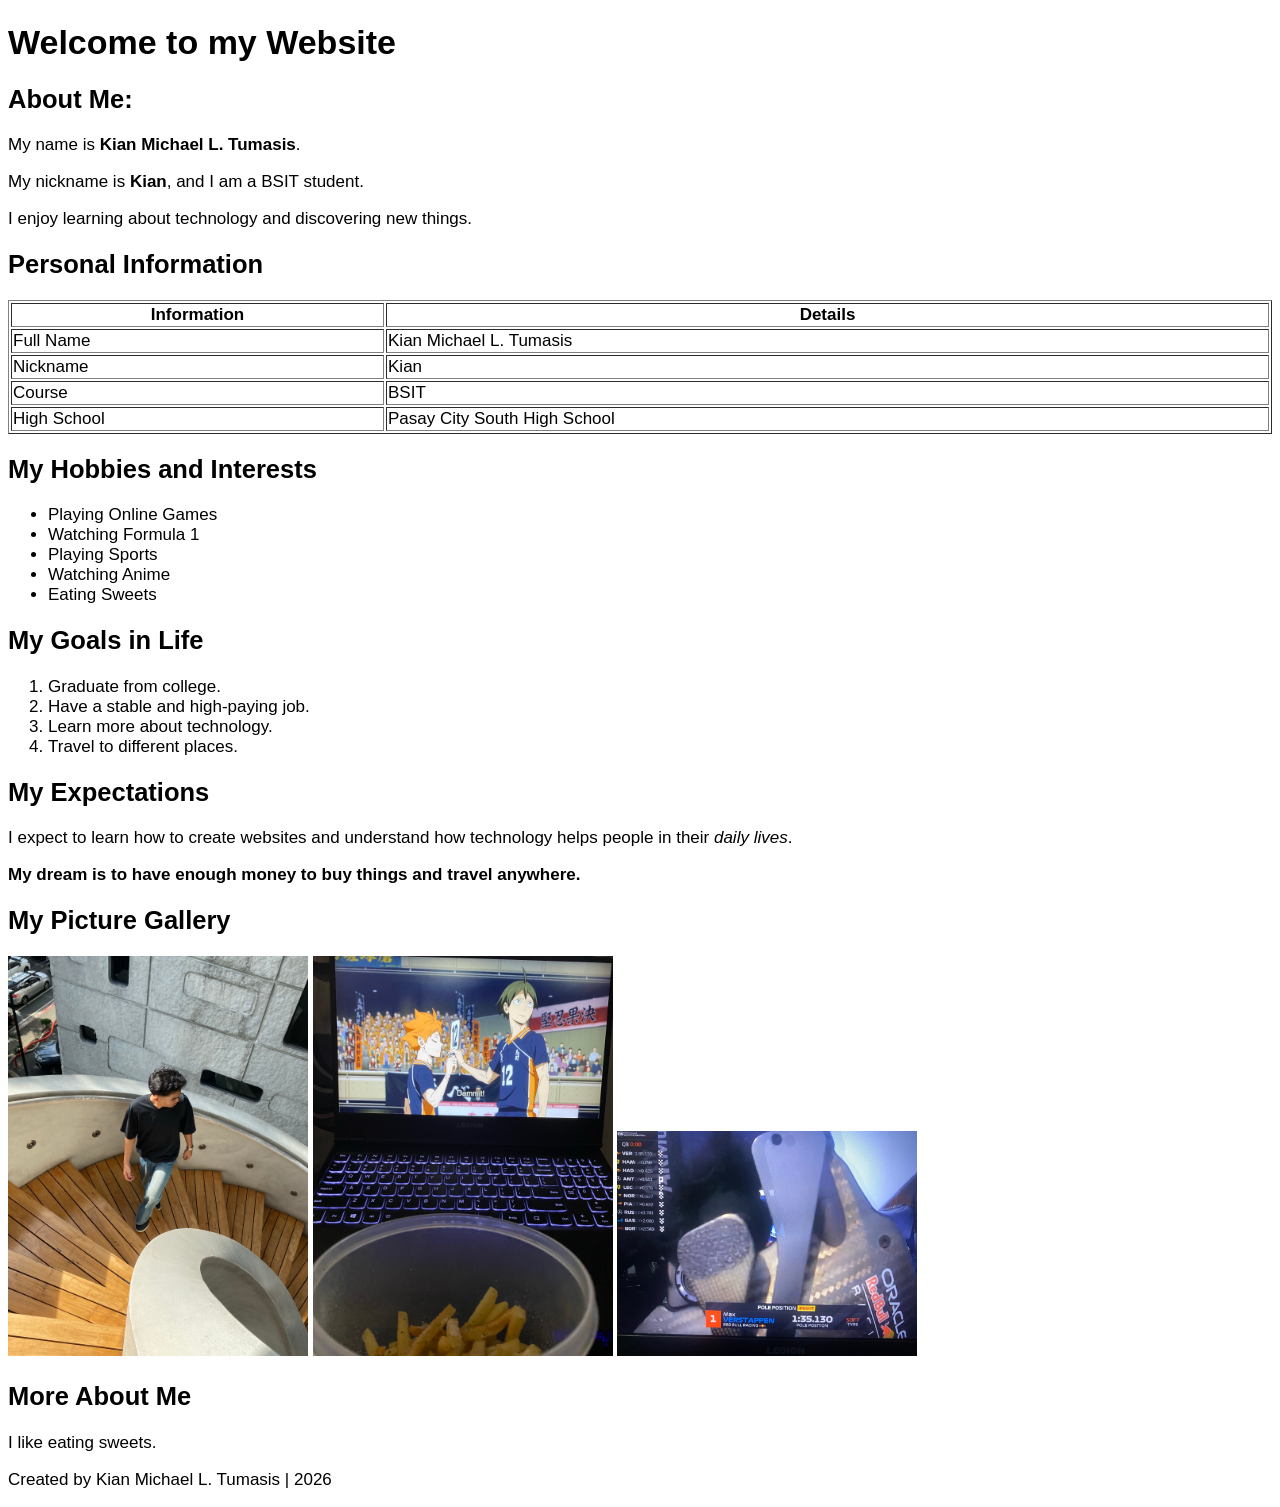
==== commit 85c65ef3: "Fix stylesheet link case sensitivity" ====
--- a/introduction/introduction/index.html
+++ b/introduction/introduction/index.html
@@ -5,7 +5,7 @@
 <meta charset="UTF-8">
 <meta name="viewport" content="width=device-width, initial-scale=1.0">
 <title>My Personal Introduction</title>
-<link rel="stylesheet" href="css/rwd.css?version=0.1">
+<link rel="stylesheet" href="Css/rwd.css?version=0.1">
 </head>
 <body>
 <header>
--- a/introduction/introduction/Css/rwd.css
+++ b/introduction/introduction/Css/rwd.css
@@ -0,0 +1,103 @@
+* {
+  box-sizing: border-box;
+}
+
+body {
+  font-family: "Lucida Sans", sans-serif;
+  font-size: 17px;
+}
+
+.grid-container {
+  display: grid;
+  grid-template-areas:
+    'header'
+    'menu'
+    'main'
+    'facts'
+    'footer';
+  background-color: white;
+  gap: 10px;
+}
+
+.header {
+  grid-area: header;
+  background-color: purple;
+  text-align: center;
+  color: #ffffff;
+}
+
+.header > h1 {
+  font-size: 40px;
+}
+
+.menu {
+  grid-area: menu;
+}
+
+.menu ul {
+  list-style-type: none;
+  margin: 0;
+  padding: 0;
+}
+
+.menu li {
+  padding: 8px;
+  margin-bottom: 7px;
+  background-color: #33b5e5;
+  color: #ffffff;
+}
+
+.menu li:hover {
+  background-color: #0099cc;
+}
+
+.content {
+  grid-area: main;
+}
+
+.content > h1 {
+  font-size: 30px;
+  margin-bottom: 7px;
+}
+
+.content > p {
+  margin-bottom: 7px;
+}
+
+.facts {
+  grid-area: facts;
+  border: 1px solid #0099cc;
+  background-color: beige;
+  padding: 10px;
+}
+
+.facts > h2 {
+  font-size: 20px;
+}
+
+.facts li {
+  margin-bottom: 5px;
+}
+
+.footer {
+  grid-area: footer;
+  background-color: #0099cc;
+  color: #ffffff;
+  text-align: center;
+}
+
+@media (min-width: 600px) {
+  .header {grid-area: 1 / span 6;}
+  .menu {grid-area: 2 / span 1;}
+  .content {grid-area: 2 / span 4;}
+  .facts {grid-area: 3 / span 6;}
+  .footer {grid-area: 4 / span 6;}
+}
+
+@media (min-width: 768px) {
+  .header {grid-area: 1 / span 6;}
+  .menu {grid-area: 2 / span 1;}
+  .content {grid-area: 2 / span 4;}
+  .facts {grid-area: 2 / span 1;}
+  .footer {grid-area: 3 / span 6;}
+}
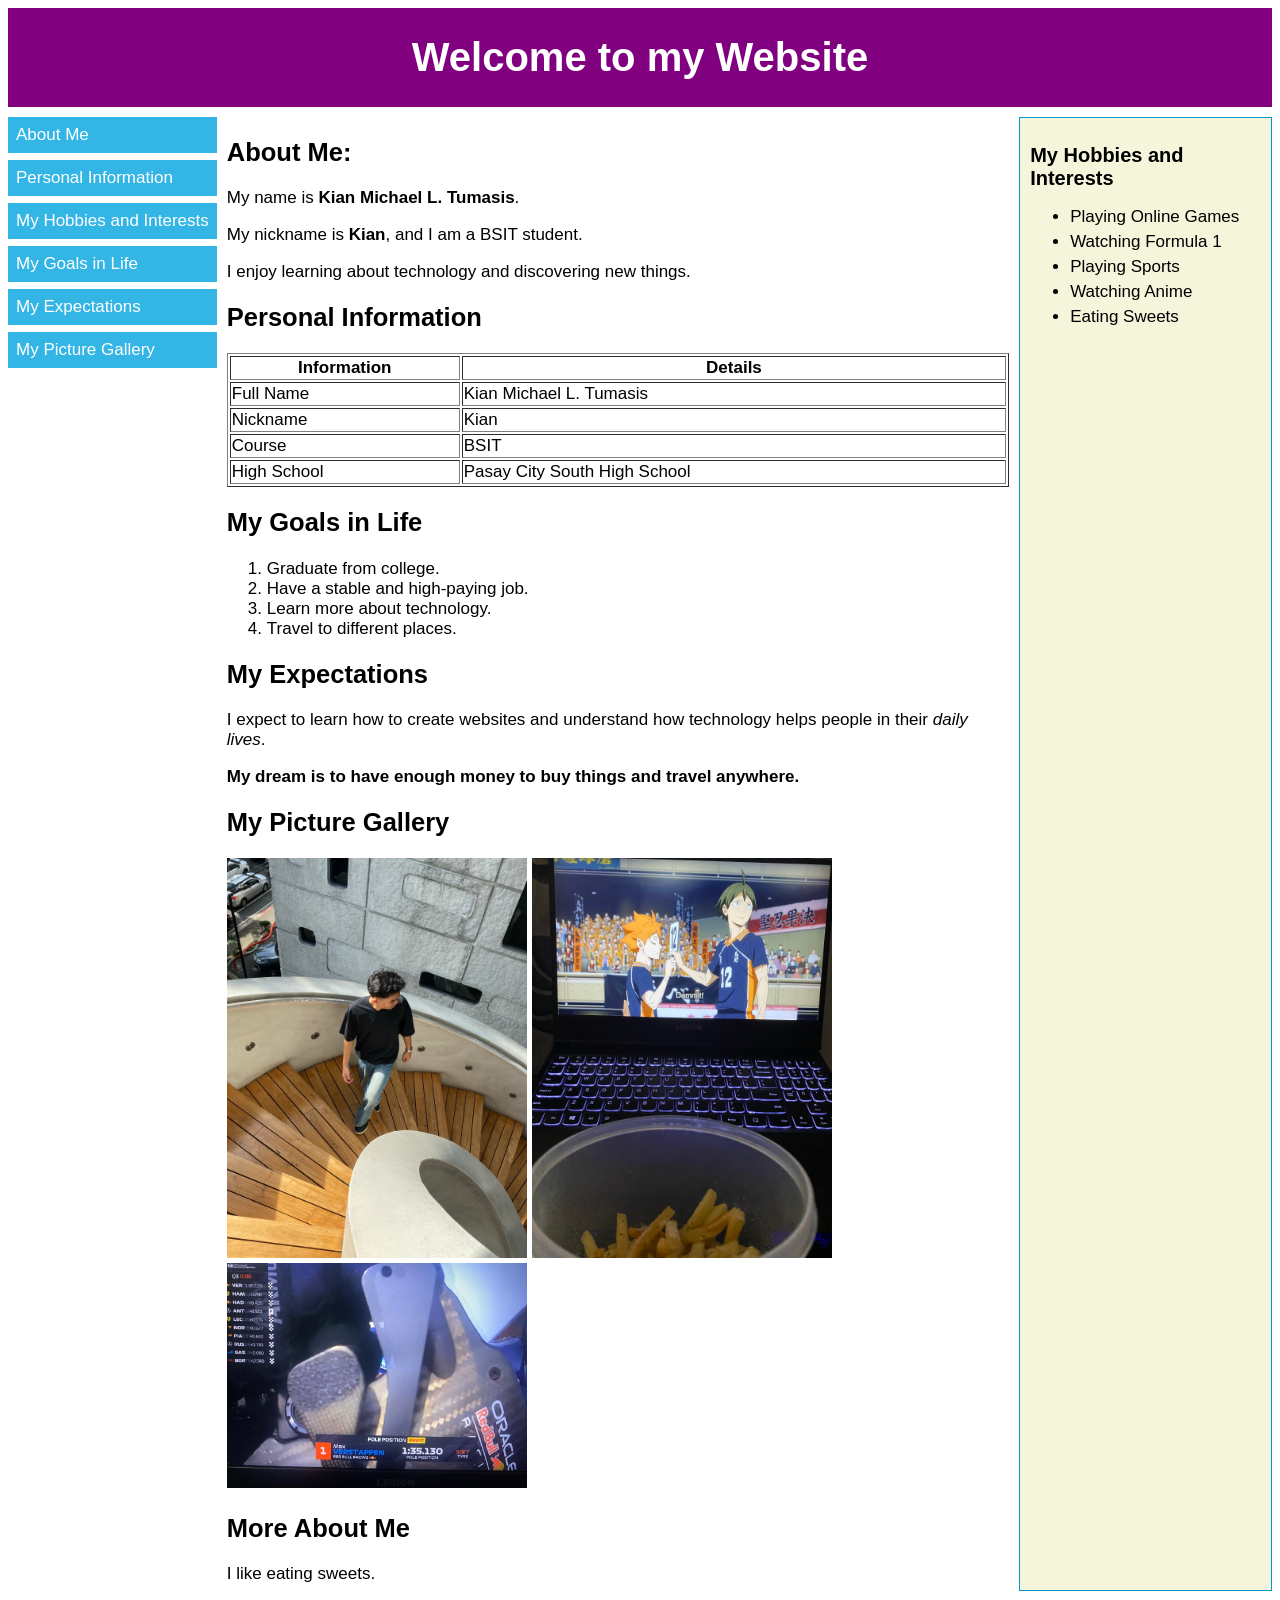
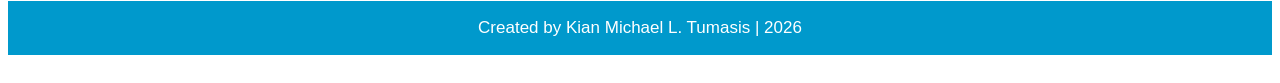
==== commit 1ce66e01: "Update index.html" ====
--- a/introduction/introduction/index.html
+++ b/introduction/introduction/index.html
@@ -8,14 +8,31 @@
 <link rel="stylesheet" href="Css/rwd.css?version=0.1">
 </head>
 <body>
-<header>
+
+<div class="grid-container">
+
+<header class="header">
 <h1>Welcome to my Website</h1>
 </header>
-<div>
+
+<nav class="menu">
+<ul>
+<li>About Me</li>
+<li>Personal Information</li>
+<li>My Hobbies and Interests</li>
+<li>My Goals in Life</li>
+<li>My Expectations</li>
+<li>My Picture Gallery</li>
+</ul>
+</nav>
+
+<main class="content">
+
 <h2>About Me:</h2>
 <p>My name is <b>Kian Michael L. Tumasis</b>.</p>
 <p>My nickname is <strong>Kian</strong>, and I am a BSIT student.</p>
 <p>I enjoy learning about technology and discovering new things.</p>
+
 <h2>Personal Information</h2>
 <table border="1" width="100%">
 <tr>
@@ -39,6 +56,40 @@
 <td>Pasay City South High School</td>
 </tr>
 </table>
+
+<h2>My Goals in Life</h2>
+<ol>
+<li>Graduate from college.</li>
+<li>Have a stable and high-paying job.</li>
+<li>Learn more about technology.</li>
+<li>Travel to different places.</li>
+</ol>
+
+<h2>My Expectations</h2>
+<p>
+I expect to learn how to create websites
+and understand how technology helps people in their
+<i>daily lives</i>.
+</p>
+
+<p>
+<b>
+My dream is to have enough money to buy things
+and travel anywhere.
+</b>
+</p>
+
+<h2>My Picture Gallery</h2>
+<img src="Image%20(1).jpg" width="300">
+<img src="Image%20(2).jpg" width="300">
+<img src="Image%20(3).jpg" width="300">
+
+<h2>More About Me</h2>
+<p>I like eating sweets.</p>
+
+</main>
+
+<aside class="facts">
 <h2>My Hobbies and Interests</h2>
 <ul>
 <li>Playing Online Games</li>
@@ -47,38 +98,13 @@
 <li>Watching Anime</li>
 <li>Eating Sweets</li>
 </ul>
-<h2>My Goals in Life</h2>
-<ol>
-<li>Graduate from college.</li>
-<li>Have a stable and high-paying job.</li>
-<li>Learn more about technology.</li>
-<li>Travel to different places.</li>
-</ol>
-<h2>My Expectations</h2>
-<p>
-I expect to learn how to create websites
-and understand how technology helps people in their
-<i>daily lives</i>.
-</p>
-<p>
-<b>
-My dream is to have enough money to buy things
-and travel anywhere.
-</b>
-</p>
-<h2>My Picture Gallery</h2>
-<img src="Image%20(1).jpg" width="300">
-<img src="Image%20(2).jpg" width="300">
-<img src="Image%20(3).jpg" width="300">
-<h2>More About Me</h2>
-<div>
-<p>
-I like eating sweets.
-</p>
-</div>
-</div>
-<footer>
+</aside>
+
+<footer class="footer">
 <p>Created by Kian Michael L. Tumasis | 2026</p>
 </footer>
+
+</div>
+
 </body>
 </html>
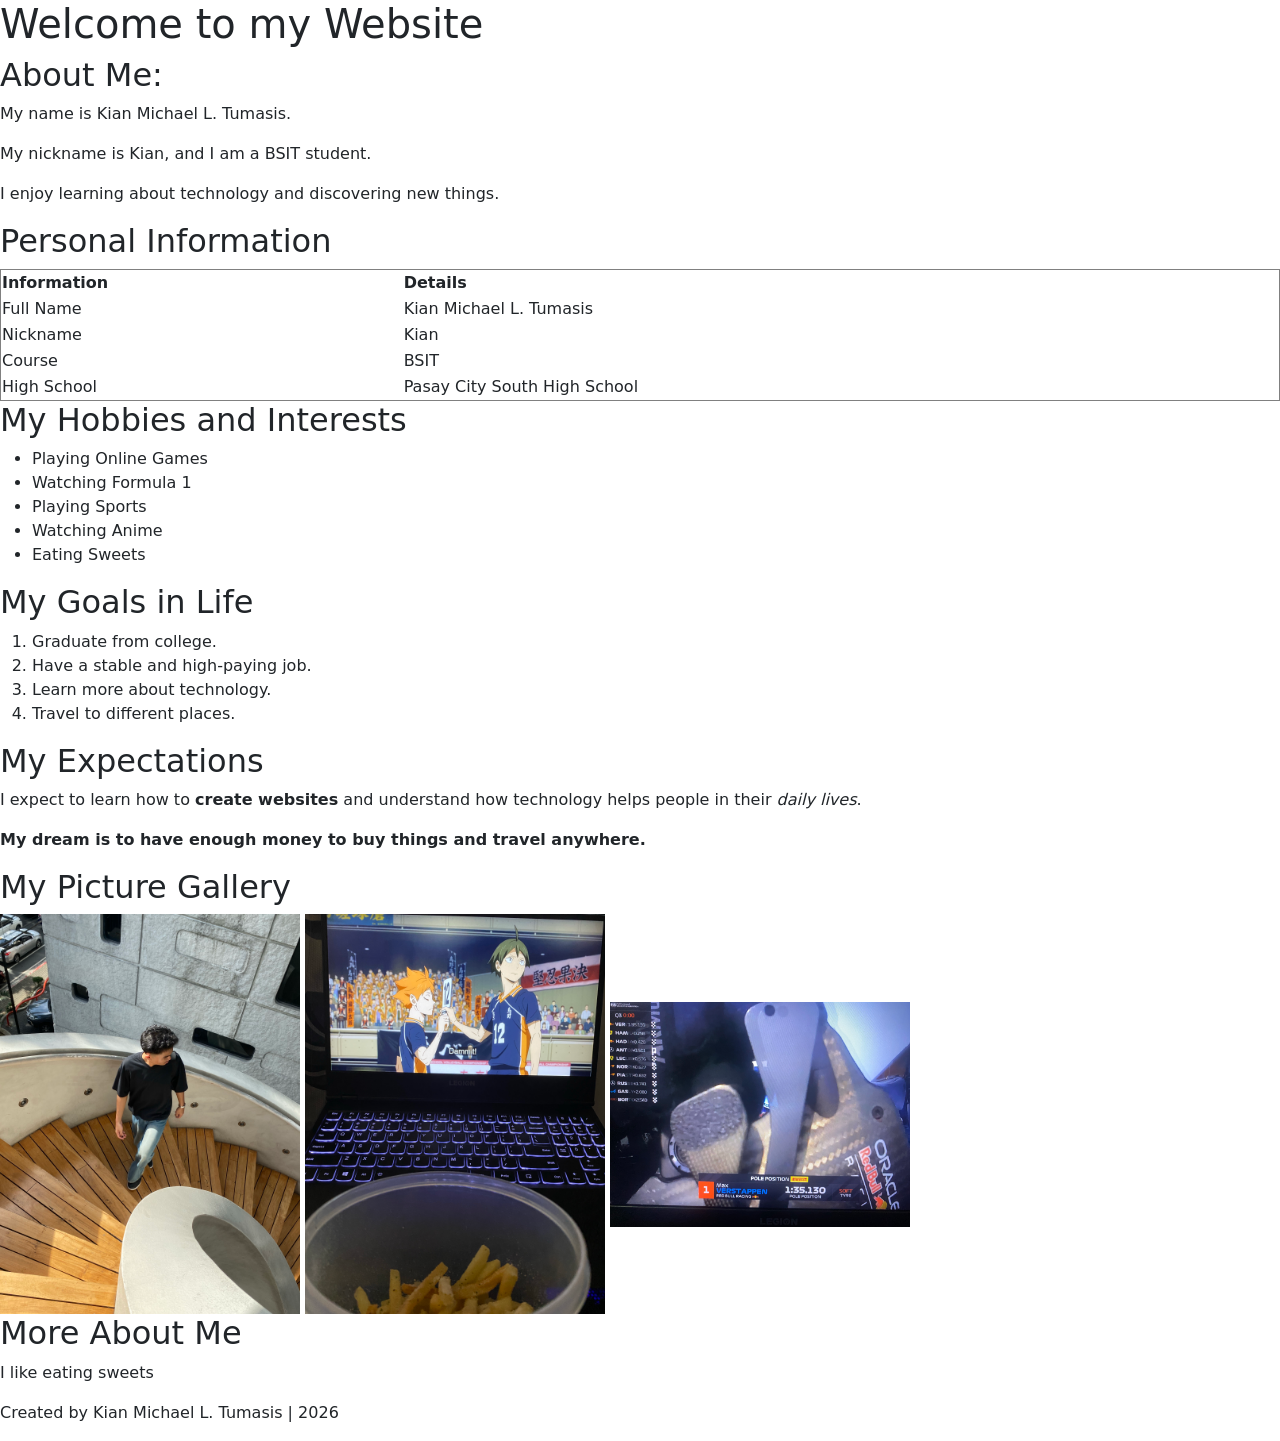
==== commit af6f3ae5: "Update index.html" ====
--- a/introduction/introduction/index.html
+++ b/introduction/introduction/index.html
@@ -4,35 +4,20 @@
 <head>
 <meta charset="UTF-8">
 <meta name="viewport" content="width=device-width, initial-scale=1.0">
-<title>My Personal Introduction</title>
-<link rel="stylesheet" href="Css/rwd.css?version=0.1">
+<link href="https://cdn.jsdelivr.net/npm/bootstrap@5.3.8/dist/css/bootstrap.min.css" rel="stylesheet">
+  <script src="https://cdn.jsdelivr.net/npm/bootstrap@5.3.8/dist/js/bootstrap.bundle.min.js"></script>  
+
+  <title>My Personal Introduction</title>
 </head>
 <body>
-
-<div class="grid-container">
-
-<header class="header">
+<header>
 <h1>Welcome to my Website</h1>
 </header>
-
-<nav class="menu">
-<ul>
-<li>About Me</li>
-<li>Personal Information</li>
-<li>My Hobbies and Interests</li>
-<li>My Goals in Life</li>
-<li>My Expectations</li>
-<li>My Picture Gallery</li>
-</ul>
-</nav>
-
-<main class="content">
-
+<div>
 <h2>About Me:</h2>
-<p>My name is <b>Kian Michael L. Tumasis</b>.</p>
-<p>My nickname is <strong>Kian</strong>, and I am a BSIT student.</p>
+<p>My name is Kian Michael L. Tumasis.</p>
+<p>My nickname is Kian, and I am a BSIT student.</p>
 <p>I enjoy learning about technology and discovering new things.</p>
-
 <h2>Personal Information</h2>
 <table border="1" width="100%">
 <tr>
@@ -56,40 +41,6 @@
 <td>Pasay City South High School</td>
 </tr>
 </table>
-
-<h2>My Goals in Life</h2>
-<ol>
-<li>Graduate from college.</li>
-<li>Have a stable and high-paying job.</li>
-<li>Learn more about technology.</li>
-<li>Travel to different places.</li>
-</ol>
-
-<h2>My Expectations</h2>
-<p>
-I expect to learn how to create websites
-and understand how technology helps people in their
-<i>daily lives</i>.
-</p>
-
-<p>
-<b>
-My dream is to have enough money to buy things
-and travel anywhere.
-</b>
-</p>
-
-<h2>My Picture Gallery</h2>
-<img src="Image%20(1).jpg" width="300">
-<img src="Image%20(2).jpg" width="300">
-<img src="Image%20(3).jpg" width="300">
-
-<h2>More About Me</h2>
-<p>I like eating sweets.</p>
-
-</main>
-
-<aside class="facts">
 <h2>My Hobbies and Interests</h2>
 <ul>
 <li>Playing Online Games</li>
@@ -98,13 +49,38 @@
 <li>Watching Anime</li>
 <li>Eating Sweets</li>
 </ul>
-</aside>
-
-<footer class="footer">
+<h2>My Goals in Life</h2>
+<ol>
+<li>Graduate from college.</li>
+<li>Have a stable and high-paying job.</li>
+<li>Learn more about technology.</li>
+<li>Travel to different places.</li>
+</ol>
+<h2>My Expectations</h2>
+<p>
+I expect to learn how to <b>create websites</b>
+and understand how technology helps people in their
+<i>daily lives</i>.
+</p>
+<p>
+<b>
+My dream is to have enough money to buy things
+and travel anywhere.
+</b>
+</p>
+<h2>My Picture Gallery</h2>
+<img src="Image%20(1).jpg" width="300">
+<img src="Image%20(2).jpg" width="300">
+<img src="Image%20(3).jpg" width="300">
+<h2>More About Me</h2>
+<div>
+<p>
+I like eating sweets
+</p>
+</div>
+</div>
+<footer>
 <p>Created by Kian Michael L. Tumasis | 2026</p>
 </footer>
-
-</div>
-
 </body>
 </html>
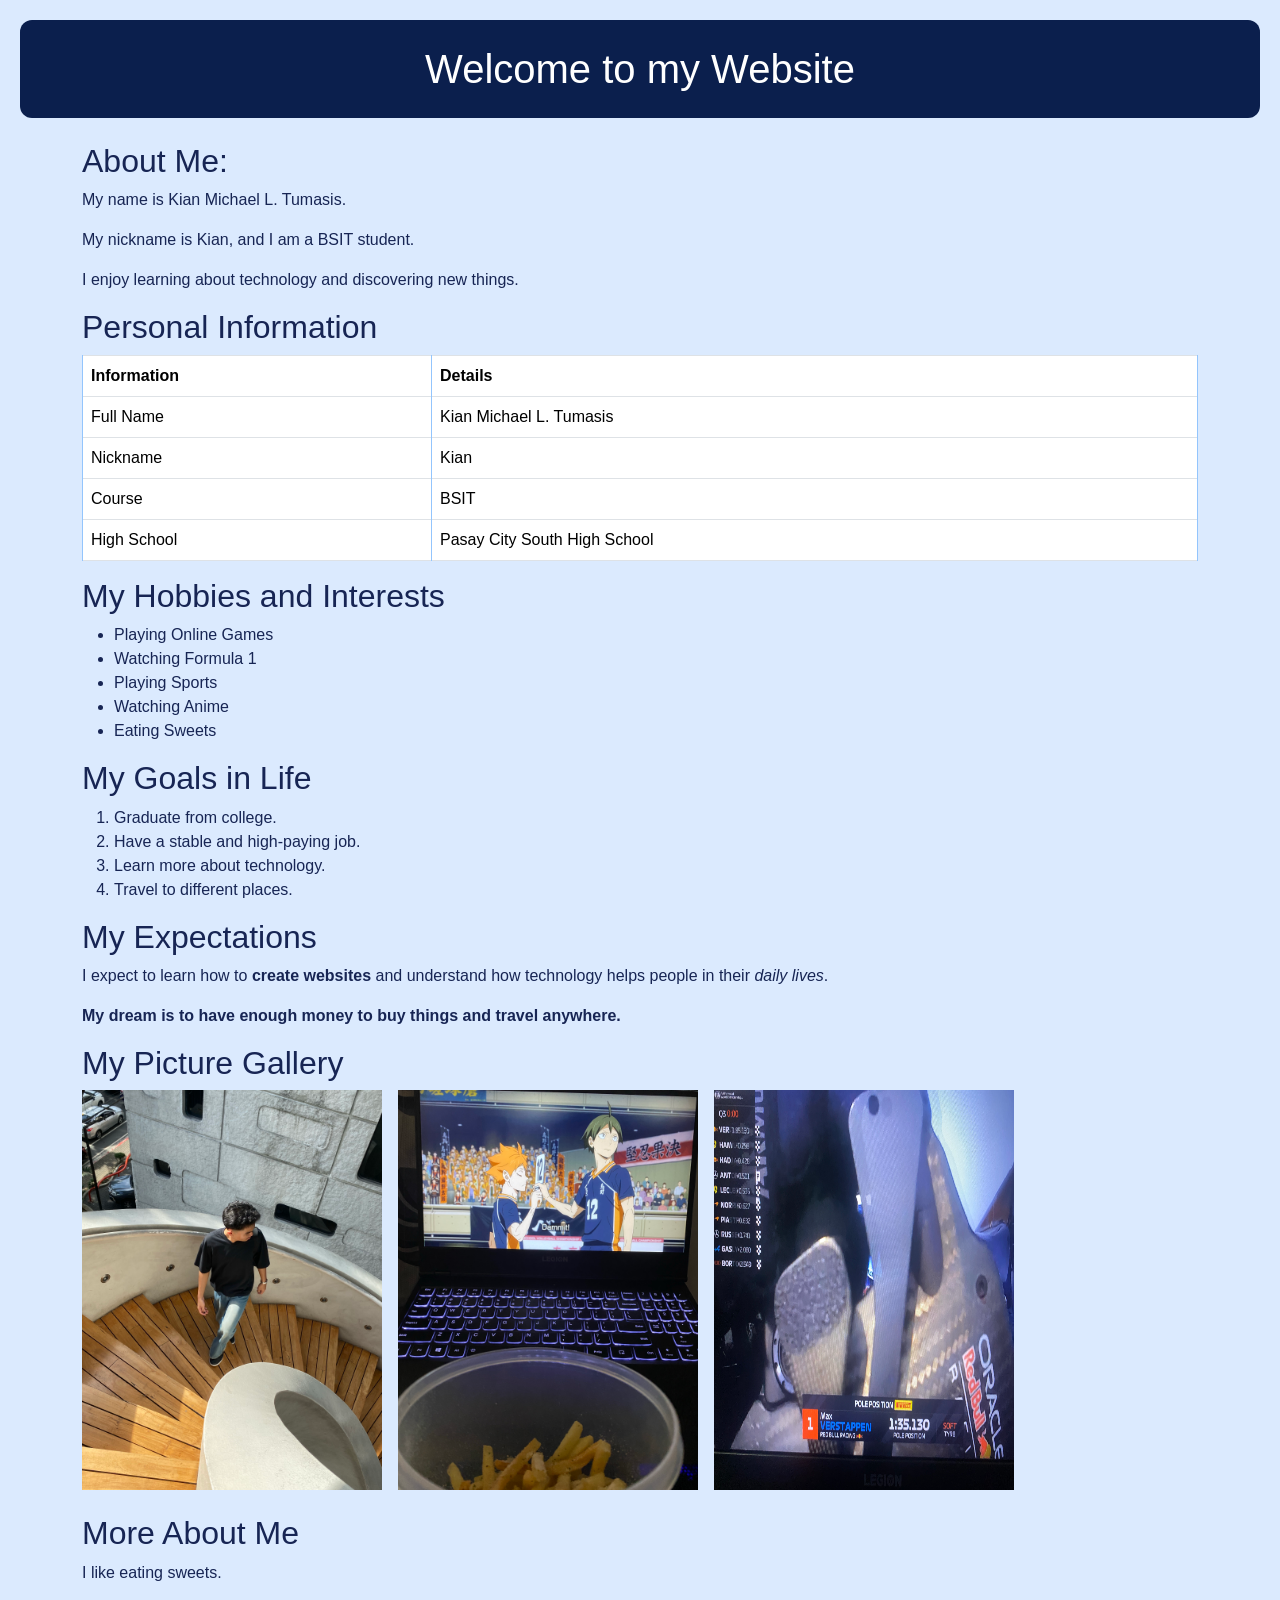
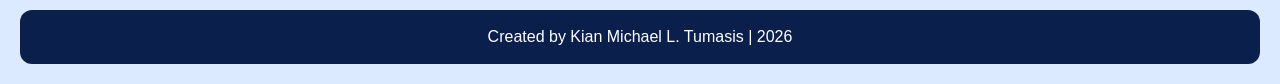
==== commit 13092fc1: "Refactor index.html for improved layout and styling Updated the HTML structure to include Bootstrap " ====
--- a/introduction/introduction/index.html
+++ b/introduction/introduction/index.html
@@ -2,85 +2,106 @@
 <!DOCTYPE html>
 <html lang="en">
 <head>
-<meta charset="UTF-8">
-<meta name="viewport" content="width=device-width, initial-scale=1.0">
-<link href="https://cdn.jsdelivr.net/npm/bootstrap@5.3.8/dist/css/bootstrap.min.css" rel="stylesheet">
-  <script src="https://cdn.jsdelivr.net/npm/bootstrap@5.3.8/dist/js/bootstrap.bundle.min.js"></script>  
+    <meta charset="UTF-8">
+    <meta name="viewport" content="width=device-width, initial-scale=1.0">
 
-  <title>My Personal Introduction</title>
+    <link href="https://cdn.jsdelivr.net/npm/bootstrap@5.3.8/dist/css/bootstrap.min.css" rel="stylesheet">
+
+    <link rel="stylesheet" href="Css/mystyle.css">
+    <link rel="stylesheet" href="Css/flexbox.css">
+
+    <title>My Personal Introduction</title>
 </head>
+
 <body>
-<header>
-<h1>Welcome to my Website</h1>
-</header>
-<div>
-<h2>About Me:</h2>
-<p>My name is Kian Michael L. Tumasis.</p>
-<p>My nickname is Kian, and I am a BSIT student.</p>
-<p>I enjoy learning about technology and discovering new things.</p>
-<h2>Personal Information</h2>
-<table border="1" width="100%">
-<tr>
-<th>Information</th>
-<th>Details</th>
-</tr>
-<tr>
-<td>Full Name</td>
-<td>Kian Michael L. Tumasis</td>
-</tr>
-<tr>
-<td>Nickname</td>
-<td>Kian</td>
-</tr>
-<tr>
-<td>Course</td>
-<td>BSIT</td>
-</tr>
-<tr>
-<td>High School</td>
-<td>Pasay City South High School</td>
-</tr>
-</table>
-<h2>My Hobbies and Interests</h2>
-<ul>
-<li>Playing Online Games</li>
-<li>Watching Formula 1</li>
-<li>Playing Sports</li>
-<li>Watching Anime</li>
-<li>Eating Sweets</li>
-</ul>
-<h2>My Goals in Life</h2>
-<ol>
-<li>Graduate from college.</li>
-<li>Have a stable and high-paying job.</li>
-<li>Learn more about technology.</li>
-<li>Travel to different places.</li>
-</ol>
-<h2>My Expectations</h2>
-<p>
-I expect to learn how to <b>create websites</b>
-and understand how technology helps people in their
-<i>daily lives</i>.
-</p>
-<p>
-<b>
-My dream is to have enough money to buy things
-and travel anywhere.
-</b>
-</p>
-<h2>My Picture Gallery</h2>
-<img src="Image%20(1).jpg" width="300">
-<img src="Image%20(2).jpg" width="300">
-<img src="Image%20(3).jpg" width="300">
-<h2>More About Me</h2>
-<div>
-<p>
-I like eating sweets
-</p>
-</div>
-</div>
-<footer>
-<p>Created by Kian Michael L. Tumasis | 2026</p>
-</footer>
+
+    <header>
+        <h1>Welcome to my Website</h1>
+    </header>
+
+    <div class="container my-4">
+
+        <h2>About Me:</h2>
+        <p>My name is Kian Michael L. Tumasis.</p>
+        <p>My nickname is Kian, and I am a BSIT student.</p>
+        <p>I enjoy learning about technology and discovering new things.</p>
+
+        <h2>Personal Information</h2>
+
+        <table class="table table-bordered" width="100%">
+            <tr>
+                <th>Information</th>
+                <th>Details</th>
+            </tr>
+            <tr>
+                <td>Full Name</td>
+                <td>Kian Michael L. Tumasis</td>
+            </tr>
+            <tr>
+                <td>Nickname</td>
+                <td>Kian</td>
+            </tr>
+            <tr>
+                <td>Course</td>
+                <td>BSIT</td>
+            </tr>
+            <tr>
+                <td>High School</td>
+                <td>Pasay City South High School</td>
+            </tr>
+        </table>
+
+        <h2>My Hobbies and Interests</h2>
+        <ul>
+            <li>Playing Online Games</li>
+            <li>Watching Formula 1</li>
+            <li>Playing Sports</li>
+            <li>Watching Anime</li>
+            <li>Eating Sweets</li>
+        </ul>
+
+        <h2>My Goals in Life</h2>
+        <ol>
+            <li>Graduate from college.</li>
+            <li>Have a stable and high-paying job.</li>
+            <li>Learn more about technology.</li>
+            <li>Travel to different places.</li>
+        </ol>
+
+        <h2>My Expectations</h2>
+        <p>
+            I expect to learn how to <b>create websites</b>
+            and understand how technology helps people in their
+            <i>daily lives</i>.
+        </p>
+
+        <p>
+            <b>
+                My dream is to have enough money to buy things
+                and travel anywhere.
+            </b>
+        </p>
+
+        <h2>My Picture Gallery</h2>
+
+        <div class="d-flex flex-wrap gap-3">
+            <img src="Image%20(1).jpg" width="300" alt="Gallery Image 1">
+            <img src="Image%20(2).jpg" width="300" alt="Gallery Image 2">
+            <img src="Image%20(3).jpg" width="300" alt="Gallery Image 3">
+        </div>
+
+        <h2 class="mt-4">More About Me</h2>
+        <div>
+            <p>I like eating sweets.</p>
+        </div>
+
+    </div>
+
+    <footer class="text-center">
+        <p>Created by Kian Michael L. Tumasis | 2026</p>
+    </footer>
+
+    <script src="https://cdn.jsdelivr.net/npm/bootstrap@5.3.8/dist/js/bootstrap.bundle.min.js"></script>
+
 </body>
 </html>
--- a/introduction/introduction/Css/mystyle.css
+++ b/introduction/introduction/Css/mystyle.css
@@ -0,0 +1,70 @@
+
+body {
+    margin: 0;
+    padding: 20px;
+    background-color: #dbeafe;
+    font-family: Arial, sans-serif;
+    color: #172554;
+}
+
+header {
+    background-color: #0b1f4d;
+    color: white;
+    text-align: center;
+    padding: 25px;
+    border-radius: 12px;
+    margin-bottom: 20px;
+}
+
+header h1 {
+    margin: 0;
+    color: white;
+}
+
+header p {
+    color: #bfdbfe;
+}
+
+main {
+    max-width: 1200px;
+    margin: auto;
+}
+
+.grid-item p {
+    line-height: 1.6;
+}
+
+.grid-item ul,
+.grid-item ol {
+    line-height: 2;
+}
+
+table {
+    width: 100%;
+    border-collapse: collapse;
+    background-color: white;
+}
+
+th {
+    background-color: #1e40af;
+    color: white;
+}
+
+th, td {
+    border: 1px solid #93c5fd;
+    padding: 10px;
+    text-align: left;
+}
+
+footer {
+    background-color: #0b1f4d;
+    color: white;
+    text-align: center;
+    padding: 15px;
+    margin-top: 25px;
+    border-radius: 12px;
+}
+
+footer p {
+    margin: 0;
+}
--- a/introduction/introduction/Css/flexbox.css
+++ b/introduction/introduction/Css/flexbox.css
@@ -0,0 +1,47 @@
+
+.flex-container {
+    display: flex;
+    justify-content: center;
+    align-items: center;
+    flex-wrap: wrap;
+    gap: 15px;
+}
+
+nav.flex-container {
+    background-color: #123b80;
+    padding: 15px;
+    border-radius: 10px;
+    margin-bottom: 25px;
+}
+
+nav a {
+    color: white;
+    text-decoration: none;
+    font-weight: bold;
+    padding: 10px 18px;
+    background-color: #2563eb;
+    border-radius: 6px;
+}
+
+nav a:hover {
+    background-color: #60a5fa;
+    color: #0b1f4d;
+}
+
+.gallery {
+    justify-content: space-around;
+}
+
+.gallery img {
+    width: 30%;
+    height: 150px;
+    object-fit: cover;
+    border-radius: 8px;
+    border: 3px solid #2563eb;
+}
+
+@media (max-width: 600px) {
+    .gallery img {
+        width: 100%;
+    }
+}
